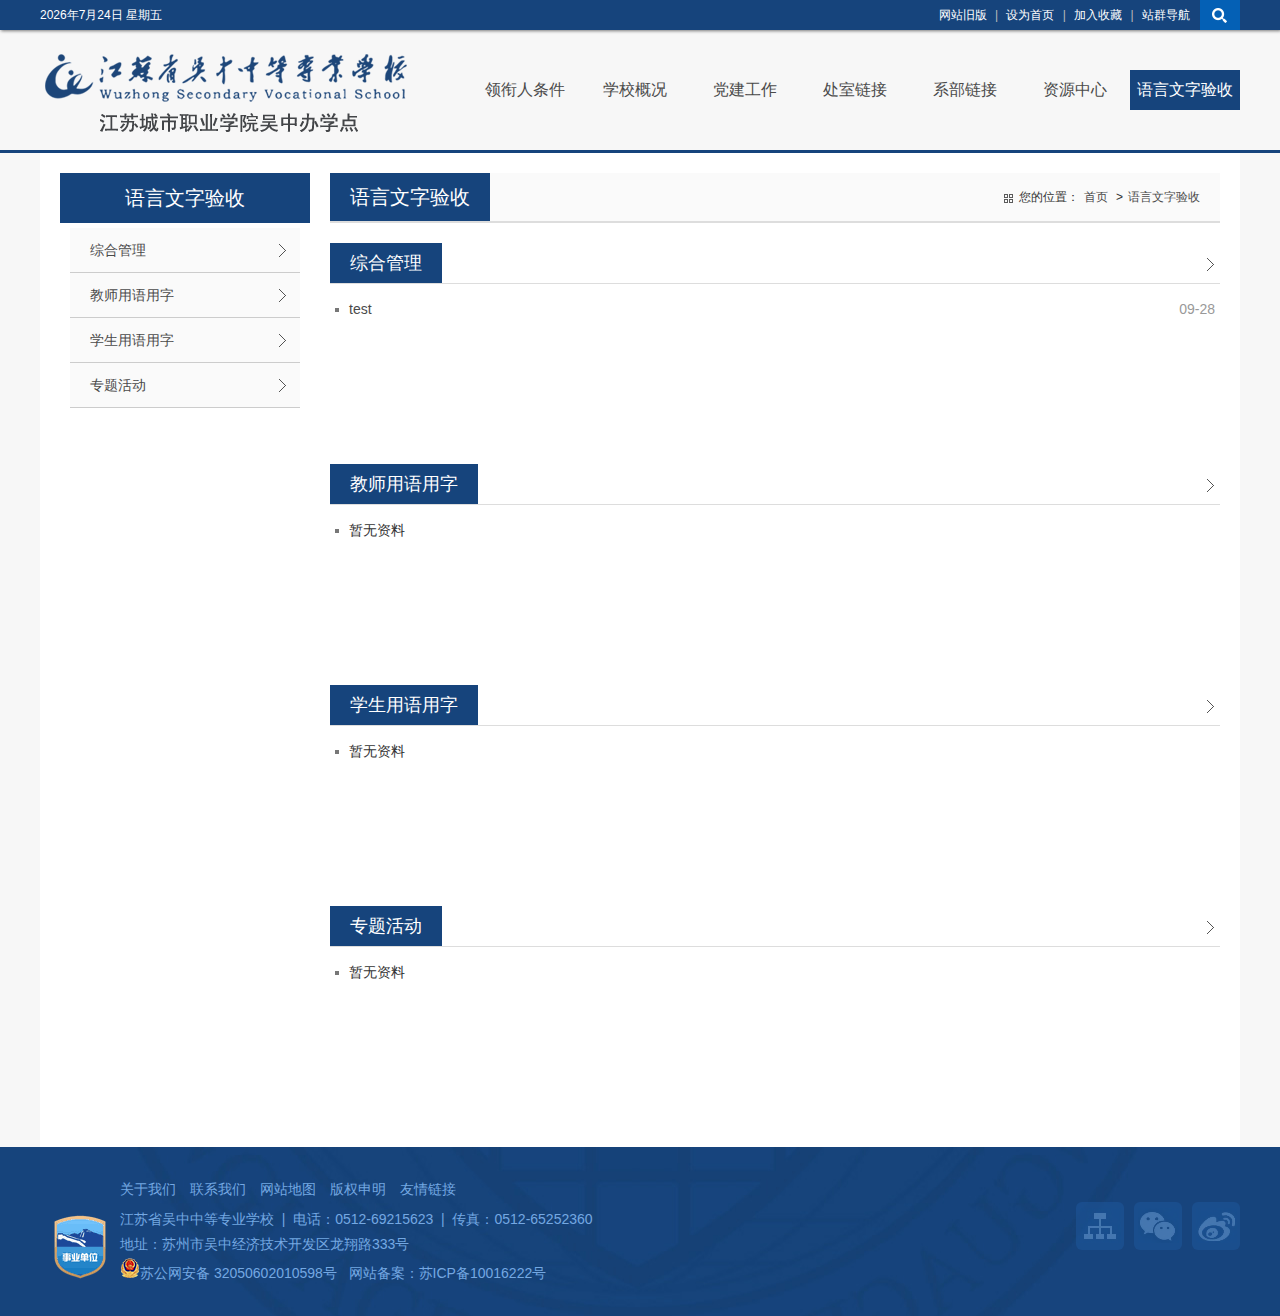
==== index.html @ 85583603 "init" ====
<!DOCTYPE html>
<html>
<head>
    <meta http-equiv="Content-Type" content="text/html; charset=utf-8" />
    <meta name="application-name" content="江苏省吴中中等专业学校" />
    <meta http-equiv="X-UA-Compatible" content="IE=edge" />
    <meta name="renderer" content="webkit" />
    <meta name="format-detection" content="telephone=no, email=no">
    <meta name="HandheldFriendly" content="true" />
    <meta name ="SiteName" content = "江苏省吴中中等专业学校" />
<meta name ="SiteDomains" content = "http://www.wzzjzxx.com" />
<meta name ="SiteIDCode" content = "" />
<meta name ="ColumnName" content = "语言文字验收" />
<meta name ="ColumnDescription" content = "" />
<meta name ="ColumnKeywords" content = "" />
<meta name ="ColumnType" content = "" />
<meta name ="keywords" content = "" />
<meta name ="description" content = "语言文字验收" />

      
    <title>语言文字验收_江苏省吴中中等专业学校</title>
    
    <link href="Content/main/Base/css/module.css?v=Bn0e4gD6ylX9yJ7b_E7naYj0SxVfN-u0Cs8W8mdYExU" rel="stylesheet" type="text/css" />
    <link href="Content/main/Base/css/default.css?v=JmnhWvz7yPw6eDG-vLBa9Zmz4E0SvSkW66RuP5uIRNo" rel="stylesheet" type="text/css" />
    
    <link href="Content/main/ContentManage/css/page.css?v=DU53d1W_bnE4NkYu7M8FtYJzH6guZ7XSv1WGA3pEiI4" rel="stylesheet" />


    <link href="Content/_Common/Base/css/power.css?v=jh9GN8yDcR2ZctU_i2ibjQt_d7QdoyDrxgQF4IkW8Cs" rel="stylesheet" />
    <link href="free_Web/free_Web.css?v=X1ENhrj820IV9f-NGtJh3vP1leM0uRRZhmxr3A0S-78" rel="stylesheet" />
    <script src="Content/_Common/Assets/Scripts/jquery.js?v=KWtgbNmKp3W3gPv79dNWw83dRdpUjELKJO5av4Cq3LY"></script>
    <script src="Content/_Common/Assets/Scripts/jquery.cookie.js?v=Hn2WhBK0Tt0Jxw79J8xEUygpggN6Cwgn1KUkIYEkfIw"></script>
    
    <script src="Content/_Common/Base/js/webCommon.js?v=4sUxqpgZt8iCkmHN6m6XKvT-2MSsdg_pQC_goiDwL6s"></script>
    <script src="Content/_Common/Base/js/layer/layer.js?v=8zF7E8cX1YwLnh8G8qeoliooTbEeII8h1VfU7ThkJrk"></script>
    <script src="Content/_Common/Base/js/jquery.SuperSlide.js?v=4QzTl4QGx6fpBcTG4y-MYbqUEmTtBvYbv790GKm280k"></script>
    <script src="Content/_Common/Assets/Scripts/qrcode.min.js?v=xUHvBjJ4hahBW8qN9gceFBibSFUzbe9PNttUvehITzY"></script>
    <script src="Content/_Common/Base/js/power.core.js?v=YbL7I12nojUif6y8DS4RdOi1zQc7c5x0UfIfb8CNiQ8"></script>
    <script src="Content/_Common/Base/js/power.security.csrf.js?v=Z2SXqpkmS6bmFnmklhPFbKg7GRK_sRqJ_cXprO_trYY"></script>


</head>
<body>
    
<div class="wrap">
    <input name="__RequestVerificationToken" type="hidden" value="MsgolPOSPt6d_irmGlouhmEebhQhqpN2v5gRk3mXUAu9uJgMgdeG0icnJk42ouPx_fgkW_BNuQq5kY5q8CxJof76t4jc6dlm4NzboWMpPTE1" />




<div class="topBar">
    <div class="siteWidth clearfix">
        


<div class="s-form">
    <div class="input-box">
        <input type="text" class="from-control" id="inputkeyword" placeholder="请输入关键词" spellcheck="false">
    </div>
    <div class="btn-box">
        <a class="searchBtn" href="javascript:gSearch()">搜索</a>
    </div>
</div>

<script>
    document.getElementById("inputkeyword").onkeydown = function (e) {
        e = e || window.event;
        if (e.keyCode == 13) {
            gSearch();
        }
    };

    function gSearch() {
        var keyword = document.getElementById('inputkeyword').value;
        if (keyword == '' || keyword == "请输入关键词") {
            alert("请输入关键词");
        } else {
            window.location = 'http://www.wzzjzxx.com/s?sid=1&wd=' +
                encodeURIComponent(keyword);
        }
    }
</script>
        <script>
            $(".s-form").hover(function(){$(this).animate({width: '200px'}, 200);},function(){$(this).animate({width: '40px'}, 200);});
        </script>
        <span class="links">
            <a class="setHome" href="http://www.wzzjzxx.com:8100">网站旧版</a> | <a class="setHome" onClick="SetHome(this,'http://www.wzzjzxx.com')">设为首页</a> | <a class="fav" href="javascript:AddFavorite('http://www.wzzjzxx.com','江苏省吴中中等专业学校')">加入收藏</a> |



<dl class="site" id="siteLast">
    <dt>站群导航</dt>
    <dd>
                <table class="up">
                    <tr>
                        <td class="tdlab">
                            <div>工作机构</div>
                        </td>
                        <td>
                            <ul>
                                    <li><a href="http://www.wzzjzxx.com">学校主站</a></li>
                                    <li><a href="http://www.wzzjzxx.com/wzkfdxa">吴中开放大学</a></li>
                                    <li><a href="http://www.wzzjzxx.com/xzcs">行政处室</a></li>
                                    <li><a href="http://www.wzzjzxx.com/xxxb">学校系部</a></li>
                                    <li><a href="http://www.wzzjzxx.com/jpkce">精品课程</a></li>
                                    <li><a href="http://www.wzzjzxx.com/msgzss">名师工作室</a></li>
                            </ul>
                        </td>
                    </tr>
                </table>
        <i></i>
    </dd>
</dl>
<script>hover($("#siteLast"),"on"); //显示站群导航 </script>

        </span>
        <script src="Content/_Common/Base/js/show_date.js?type=1"></script>
    </div>
</div>
<!-- header S -->
<header id="header">
    <div class="siteWidth">
        <h1 class="logo" title="江苏省吴中中等专业学校">
            <a href="http://www.wzzjzxx.com"><img src="upload/main/site/logo/image/95a154bc699a4fa7a11ac15166a5f236.png" /></a>
        </h1>
		<div class="sylogan">
              <ul style="position: relative; width: 300px; height: 37px;">
                <li class="li2" style="position: absolute; width: 300px; left: 0px; top: 0px; display: list-item;"></li>
                <li class="li1" style="position: absolute; width: 300px; left: 0px; top: 0px; display: none;"></li>
                <li class="li3" style="position: absolute; width: 300px; left: 0px; top: 0px; display: none;"></li>
              </ul>
            </div>
		 <script>$('.sylogan').slide({mainCell:'ul',effect:'fold',autoPlay:1,interTime:4000});</script>
        <div class="nav">
            


<ul id="mainNav" class="mainNav">
    <li class="li1 first1" id="li-home">
        <h3 class="h1">
                <a class="a1" href='index.html'>领衔人条件</a>
        </h3>
    </li>

        <li class="li1 hasUl1" id="li-xxgk">
            <h3 class="h1">
                <a class="a1" href="/xxgk">学校概况</a></h3>
              <ul class="ul1">
                    



    <li class="li2 first2">
        <h3 class="h2"><a class="a2" href="/xxgk/xxjj">学校简介</a></h3>
    </li>
    <li class="li2">
        <h3 class="h2"><a class="a2" href="/xxgk/xjld">校级领导</a></h3>
    </li>
    <li class="li2">
        <h3 class="h2"><a class="a2" href="/xxgk/jgsz">机构设置</a></h3>
    </li>
    <li class="li2">
        <h3 class="h2"><a class="a2" href="/xxgk/xshg">校史回顾</a></h3>
    </li>
    <li class="li2">
        <h3 class="h2"><a class="a2" href="/xxgk/xyfm">校园风貌</a></h3>
    </li>
    <li class="li2">
        <h3 class="h2"><a class="a2" href="/xxgk/yxsf" target="_blank">一训三风</a></h3>
    </li>
    <li class="li2 last2 hasUl2">
        <h3 class="h2"><a class="a2" href="/xxgk/mingsfc">名师风采</a></h3>
    </li>

                </ul>  
        </li>
        <li class="li1 hasUl1" id="li-djgz">
            <h3 class="h1">
                <a class="a1" href="/djgz" target="_blank">党建工作</a></h3>
              <ul class="ul1">
                    



    <li class="li2 first2">
        <h3 class="h2"><a class="a2" href="/djgz/gzzd" target="_blank">规章制度</a></h3>
    </li>
    <li class="li2">
        <h3 class="h2"><a class="a2" href="/djgz/zzjg" target="_blank">组织架构</a></h3>
    </li>
    <li class="li2">
        <h3 class="h2"><a class="a2" href="/djgz/xcxx" target="_blank">宣传学习</a></h3>
    </li>
    <li class="li2">
        <h3 class="h2"><a class="a2" href="/djgz/hdkz" target="_blank">活动开展</a></h3>
    </li>
    <li class="li2">
        <h3 class="h2"><a class="a2" href="/djgz/zbhd" target="_blank">支部活动</a></h3>
    </li>
    <li class="li2 last2">
        <h3 class="h2"><a class="a2" href="/djgz/zthd" target="_blank">专题活动</a></h3>
    </li>

                </ul>  
        </li>
        <li class="li1 hasUl1" id="li-cslj">
            <h3 class="h1">
                <a class="a1" href="/cslj">处室链接</a></h3>
              <ul class="ul1">
                    



    <li class="li2 first2">
        <h3 class="h2"><a class="a2" href="http://www.wzzjzxx.com/xzcs/xzbgs" target="_blank">校长办公室</a></h3>
    </li>
    <li class="li2">
        <h3 class="h2"><a class="a2" href="http://www.wzzjzxx.com/xzcs/gonghui" target="_blank">工会、妇联</a></h3>
    </li>
    <li class="li2">
        <h3 class="h2"><a class="a2" href="http://www.wzzjzxx.com/xzcs/xueshenggzc" target="_blank">学生工作处</a></h3>
    </li>
    <li class="li2">
        <h3 class="h2"><a class="a2" href="http://www.wzzjzxx.com/xzcs/jiaowuchu" target="_blank">教务处</a></h3>
    </li>
    <li class="li2">
        <h3 class="h2"><a class="a2" href="http://www.wzzjzxx.com/xzcs/kychu" target="_blank">科研处</a></h3>
    </li>
    <li class="li2">
        <h3 class="h2"><a class="a2" href="http://www.wzzjzxx.com/xzcs/fzchu" target="_blank">发展处</a></h3>
    </li>
    <li class="li2">
        <h3 class="h2"><a class="a2" href="http://www.wzzjzxx.com/xzcs/gqt" target="_blank">共青团</a></h3>
    </li>
    <li class="li2">
        <h3 class="h2"><a class="a2" href="http://www.wzzjzxx.com/xzcs/aqbwc" target="_blank">安全保卫处</a></h3>
    </li>
    <li class="li2">
        <h3 class="h2"><a class="a2" href="http://www.wzzjzxx.com/xzcs/cyjyzdbgs" target="_blank">创业就业指导办公室</a></h3>
    </li>
    <li class="li2">
        <h3 class="h2"><a class="a2" href="http://www.wzzjzxx.com/xzcs/xxglchu" target="_blank">信息管理处</a></h3>
    </li>
    <li class="li2">
        <h3 class="h2"><a class="a2" href="http://www.wzzjzxx.com/xzcs/sxzbchu" target="_blank">实训装备处</a></h3>
    </li>
    <li class="li2">
        <h3 class="h2"><a class="a2" href="http://www.wzzjzxx.com/xzcs/xcglbgs" target="_blank">西藏班管理办公室</a></h3>
    </li>
    <li class="li2">
        <h3 class="h2"><a class="a2" href="http://www.wzzjzxx.com/xzcs/jxjychu" target="_blank">继续教育处</a></h3>
    </li>
    <li class="li2">
        <h3 class="h2"><a class="a2" href="http://www.wzzjzxx.com/xzcs/cwchu" target="_blank">财务处</a></h3>
    </li>
    <li class="li2">
        <h3 class="h2"><a class="a2" href="http://www.wzzjzxx.com/xzcs/zsbgs" target="_blank">招生办公室</a></h3>
    </li>
    <li class="li2">
        <h3 class="h2"><a class="a2" href="http://www.wzzjzxx.com/xzcs/hqchu" target="_blank">后勤处</a></h3>
    </li>
    <li class="li2 last2">
        <h3 class="h2"><a class="a2" href="http://www.wzzjzxx.com/xzcs/ddchu" target="_blank">督导处</a></h3>
    </li>

                </ul>  
        </li>
        <li class="li1 hasUl1" id="li-xblj">
            <h3 class="h1">
                <a class="a1" href="/xblj">系部链接</a></h3>
              <ul class="ul1">
                    



    <li class="li2 first2">
        <h3 class="h2"><a class="a2" href="http://www.wzzjzxx.com/xxxb/dqgcxx" target="_blank">电气工程系</a></h3>
    </li>
    <li class="li2">
        <h3 class="h2"><a class="a2" href="http://www.wzzjzxx.com/xxxb/cjxi" target="_blank">财经系</a></h3>
    </li>
    <li class="li2">
        <h3 class="h2"><a class="a2" href="http://www.wzzjzxx.com/xxxb/jmzzxi" target="_blank">精密制造系</a></h3>
    </li>
    <li class="li2">
        <h3 class="h2"><a class="a2" href="http://www.wzzjzxx.com/xxxb/smxi" target="_blank">商贸系</a></h3>
    </li>
    <li class="li2">
        <h3 class="h2"><a class="a2" href="http://www.wzzjzxx.com/xxxb/xxcmxi" target="_blank">信息传媒系</a></h3>
    </li>
    <li class="li2 last2">
        <h3 class="h2"><a class="a2" href="http://www.wzzjzxx.com/xxxb/fdpybu" target="_blank">分段培养部</a></h3>
    </li>

                </ul>  
        </li>
        <li class="li1 hasUl1" id="li-zyzx">
            <h3 class="h1">
                <a class="a1" href="/zyzx">资源中心</a></h3>
              <ul class="ul1">
                    



    <li class="li2 first2">
        <h3 class="h2"><a class="a2" href="http://www.wzzjzxx.com:8081" target="_blank">教学资源</a></h3>
    </li>
    <li class="li2">
        <h3 class="h2"><a class="a2" href="http://172.16.102.70" target="_blank">课堂实录</a></h3>
    </li>
    <li class="li2">
        <h3 class="h2"><a class="a2" href="http://172.16.102.45/shijuan" target="_blank">试卷库</a></h3>
    </li>
    <li class="li2">
        <h3 class="h2"><a class="a2" href="http://172.16.102.30/ebook/first.asp" target="_blank">电子图书</a></h3>
    </li>
    <li class="li2">
        <h3 class="h2"><a class="a2" href="http://wanfangdata.com.cn/" target="_blank">万方数据</a></h3>
    </li>
    <li class="li2">
        <h3 class="h2"><a class="a2" href="http://www.rdfybk.com/" target="_blank">人大报刊</a></h3>
    </li>
    <li class="li2">
        <h3 class="h2"><a class="a2" href="http://exam.wzzjzxx.com:8081/" target="_blank">龙翔慕课</a></h3>
    </li>
    <li class="li2">
        <h3 class="h2"><a class="a2" href="http://www.100vr.com/" target="_blank">虚拟仿真</a></h3>
    </li>
    <li class="li2">
        <h3 class="h2"><a class="a2" href="http://exam.wzzjzxx.com:8080/n6" target="_blank">考试题库</a></h3>
    </li>
    <li class="li2">
        <h3 class="h2"><a class="a2" href="http://teach.wzzjzxx.com:8100/" target="_blank">互动教学</a></h3>
    </li>
    <li class="li2">
        <h3 class="h2"><a class="a2" href="/#" target="_blank">专业实训</a></h3>
    </li>
    <li class="li2 hasUl2">
        <h3 class="h2"><a class="a2" href="/zyzx/jpkce" target="_blank">精品课程</a></h3>
    </li>
    <li class="li2 hasUl2">
        <h3 class="h2"><a class="a2" href="/zyzx/msgzse" target="_blank">名师工作室</a></h3>
    </li>
    <li class="li2 last2">
        <h3 class="h2"><a class="a2" href="http://58.211.186.219/user/login" target="_blank">龙翔云网盘</a></h3>
    </li>

                </ul>  
        </li>
        <li class="li1 last1 hasUl1 on1" id="li-yywzys2">
            <h3 class="h1">
                <a class="a1" href="/yywzys2">语言文字验收</a></h3>
              <ul class="ul1">
                    



    <li class="li2 first2 hasUl2">
        <h3 class="h2"><a class="a2" href="/yywzys2/zhongheguanli" target="_blank">综合管理</a></h3>
    </li>
    <li class="li2 hasUl2">
        <h3 class="h2"><a class="a2" href="/yywzys2/jiaoshiyongyu" target="_blank">教师用语用字</a></h3>
    </li>
    <li class="li2 hasUl2">
        <h3 class="h2"><a class="a2" href="/yywzys2/xsyyyz" target="_blank">学生用语用字</a></h3>
    </li>
    <li class="li2 last2 hasUl2">
        <h3 class="h2"><a class="a2" href="/yywzys2/pthzthd" target="_blank">专题活动</a></h3>
    </li>

                </ul>  
        </li>
</ul>

    <script type="text/javascript">
        (function () {
            var navST;
            var navST1;
            var name = 'mainNav';
            var t = 200;
            var type = 2;
            var removeOn = 'False';
            var effect = 'slideDown';
            var appendItem = '#';
            var li = "#" + name + " li";
            var index = 0;

            if (!$("#" + name + " .li1").hasClass("on1")) {
                $("#" + name + " .li1").first().addClass("on1");
            } //默认第一个加.on1类
            index = $("#" + name + " .li1").index($("#" + name + " .on1"));

            //鼠标离开导航后，回复默认.on1类位置
            $("#" + name)
                .hover(
                    function () {
                        if (navST1 != null) {
                            clearTimeout(navST1);
                        }
                    },
                    function () {
                        navST1 = setTimeout(function () {
                                $("#" + name + " .li1").removeClass("on1").eq(index).addClass("on1");
                            },
                            500);
                    }
                );

            if (type == '1') {
                li = "#" + name + " .li1";
            }
            if (appendItem != '#') { //插入内容
                var appendHtml = $(appendItem).html();
                $(li).first().append(appendHtml);
                $(appendItem).remove();
            }

            if (type == '3') {
                $("#" + name + " .on1").find("ul").first().show();
            }

            $(li)
                .hover(function () {
                        var curItem = $(this);
                        var onNum = (curItem.attr("class").split(" "))[0].replace("li", "");
                        $(li).removeClass("on" + onNum);
                        curItem.addClass("on" + onNum);
                        navST = setTimeout(function () { //延时触发

                                if ($("ul:first", curItem).css("display") != "block") {
                                    $(li + " .ul" + onNum).hide();
                                    if (effect == 'fade') {
                                        $("ul:first", curItem).fadeIn(t);
                                    } else {
                                        $("ul:first", curItem).slideDown(t);
                                    }
                                };
                                navST = null;
                            },
                            t);
                    },
                    function () {
                        if (navST != null) {
                            clearTimeout(navST);
                        }
                        if (type == '1' || type == '2') {
                            if (effect == 'fade') {
                                $(this).find("ul").first().fadeOut(t);
                            } else {
                                $(this).find("ul").first().slideUp(t);
                            }
                        }
                        if (removeOn == 'True') {
                            $(this).removeClass("on1");
                        }
                    },
                    t); //end hover
        })()
    </script>

        </div>
    </div>
</header>



<!-- content S -->
<div id="content">
    <div class="siteWidth">
    <!-- side S -->
    <aside class="side">
        




<div id="sideMenu" class="sideBox">
    <div class="hd">
        <h3>语言文字验收</h3>
    </div>
    <div class="bd">
        <ul class="menuList">
                <li><a href="/yywzys2/zhongheguanli" target="_blank">综合管理</a></li>
                <li><a href="/yywzys2/jiaoshiyongyu" target="_blank">教师用语用字</a></li>
                <li><a href="/yywzys2/xsyyyz" target="_blank">学生用语用字</a></li>
                <li><a href="/yywzys2/pthzthd" target="_blank">专题活动</a></li>
        </ul>
    </div>
</div>
<script>
    if (jQuery("#sideMenu .bd li").size() === 0) {
        jQuery("#sideMenu").hide();
    }
</script>
    <div id="datalist"></div>
<input data-ajax="true" data-ajax-cacheMinutes="60" data-ajax-method="Post" data-ajax-mode="after" data-ajax-parameter="{&quot;node&quot;:{&quot;NodeId&quot;:2024,&quot;Mold&quot;:{&quot;MoldId&quot;:1,&quot;MoldName&quot;:&quot;文章&quot;},&quot;NodeName&quot;:&quot;语言文字验收&quot;,&quot;Identifier&quot;:&quot;yywzys2&quot;,&quot;NodeType&quot;:0,&quot;Archived&quot;:false,&quot;EnabledComment&quot;:false,&quot;ContentChangeless&quot;:false,&quot;ShowOnMenu&quot;:true,&quot;Left&quot;:847,&quot;Right&quot;:884,&quot;Depth&quot;:0,&quot;IsLeaf&quot;:false,&quot;Expanded&quot;:false}}" data-ajax-partial-view-name="侧栏-热点资讯" data-ajax-update="#datalist" data-ajax-url="/Ajax/AjaxPartial" data-ui-type="ajaxpartial" type="hidden"></input>
    </aside>
    <!-- side E -->
    <!-- mainContent S -->
    <div class="mainContent">
        <div class="mainBox">
            <div class="mHd">
                <div class="path">

<em>您的位置：</em><a href="/">首页</a>
&gt;<a href="/yywzys2">语言文字验收</a></div>
                <h3>语言文字验收</h3>
            </div>
            <div class="mBd">

                <!-- 正文内容 S -->
                <!-- 栏目循环 S -->
                <div class="pageBoxLoop pageBoxLoop1">
                        <div class="box">
                            <div class="hd ">
                                <a class="more" href="/yywzys2/zhongheguanli" target="_blank">更多&gt;&gt;</a>
                                <h3><a href="/yywzys2/zhongheguanli" target="_blank">综合管理</a></h3>
                            </div>
                            <div class="bd">
                                    <ul class="infoList">
                                        




<li class="first last">
                <span class="date">09-28</span>
        <a href="/yywzys2/zhongheguanli/a3jgjqcsdw/content_21824" target="_blank" title="标题：test
点击数：2
发表时间：2020-09-28">
        test
    </a>
</li>


                                    </ul>
                            </div>
                        </div>
                        <div class="box">
                            <div class="hd ">
                                <a class="more" href="/yywzys2/jiaoshiyongyu" target="_blank">更多&gt;&gt;</a>
                                <h3><a href="/yywzys2/jiaoshiyongyu" target="_blank">教师用语用字</a></h3>
                            </div>
                            <div class="bd">
                                    <ul class="infoList">
                                        



    <li class="noData">暂无资料</li>

                                    </ul>
                            </div>
                        </div>
                        <div class="box">
                            <div class="hd ">
                                <a class="more" href="/yywzys2/xsyyyz" target="_blank">更多&gt;&gt;</a>
                                <h3><a href="/yywzys2/xsyyyz" target="_blank">学生用语用字</a></h3>
                            </div>
                            <div class="bd">
                                    <ul class="infoList">
                                        



    <li class="noData">暂无资料</li>

                                    </ul>
                            </div>
                        </div>
                        <div class="box">
                            <div class="hd ">
                                <a class="more" href="/yywzys2/pthzthd" target="_blank">更多&gt;&gt;</a>
                                <h3><a href="/yywzys2/pthzthd" target="_blank">专题活动</a></h3>
                            </div>
                            <div class="bd">
                                    <ul class="infoList">
                                        



    <li class="noData">暂无资料</li>

                                    </ul>
                            </div>
                        </div>

                </div>
                <!-- 栏目循环 E -->
                <!-- 正文内容 E -->

            </div>
        </div>
    </div>
    <!-- mainContent E -->
    </div>
</div>
<!-- content E -->


<!-- footer S -->
<footer id="footer">
    <div class="siteWidth">
        <ul class="footerIcon">
            <li class="li1"><i></i><a href="http://weibo.com/powereasy" target="_blank">微博</a></li>
            
            <li class="li2"><i></i><a>微信</a></li><span class="wxqr"><img src="/Content/main/Base/img/weixin.jpg" title="" alt="" /></span>
            <li class="li3"><i></i><a href="/wzxg/wzdt">网站地图</a></li>
            
            <script type="text/javascript">
                $(".footerIcon li").hover(function(){$(this).addClass("on").find("i").animate({marginTop: '-48px'}, 200);},function(){$(this).removeClass("on").find("i").animate({marginTop: '0'}, 200);});
                $(".wxqr").css({opacity:0});
                $(".footerIcon .li2").hover(function(){$(".wxqr").animate({marginTop: '-15px',opacity:1}, 200);},function(){$(".wxqr").animate({marginTop: '0',opacity:0}, 200);});
            </script>
        </ul>
       
        <ul class="links">



            <li class="li1 first ">
                                <a class="tit" href="/wzxg/gywm" title="关于我们">关于我们</a>
            </li>
            <li class="li2 ">
                                <a class="tit" href="/wzxg/lxwm" title="联系我们">联系我们</a>
            </li>
            <li class="li3 ">
                                <a class="tit" href="/wzxg/wzdt" title="网站地图">网站地图</a>
            </li>
            <li class="li4 ">
                                <a class="tit" href="/wzxg/bqsm" title="版权申明">版权申明</a>
            </li>
            <li class="li5 last ">
                                <a class="tit" href="/wzxg/yqlj" title="友情链接">友情链接</a>
            </li>
 </ul>
		<div class="webs">
        <span id="_ideConac"><a href="http://bszs.conac.cn/sitename?method=show&id=2336F0595A51535BE053012819AC30C7" target="_blank"><img id="imgConac" vspace="0" hspace="0" border="0" src="Content/main/Base/img/blue.png" data-bd-imgshare-binded="1"></a></span>
		<script type="text/javascript">document.write(unescape("%3Cspan id=′_ideConac′ %3E%3C/span%3E%3Cscript src=′http://dcs.conac.cn/js/11/181/1320/60397057/CA111811320603970570001.js′ type=′text/javascript′%3E%3C/script%3E"));</script>
			</div>
		<div class="copyRight"><p>江苏省吴中中等专业学校&nbsp; |&nbsp; 电话：0512-69215623&nbsp; |&nbsp; 传真：0512-65252360</p><p>地址：苏州市吴中经济技术开发区龙翔路333号</p>
        <p><a target="_blank" href="http://www.beian.gov.cn/portal/registerSystemInfo?recordcode=32050602010598" style="display:inline-block;text-decoration:none;height:20px;line-height:20px;"><img src="Content/main/Base/img/beian.png" style="float:left;"/></a><a target="_blank" href="http://www.beian.gov.cn/portal/registerSystemInfo?recordcode=32050602010598" style="display:inline-block;text-decoration:none;height:20px;line-height:20px;">苏公网安备 32050602010598号</a>&nbsp; &nbsp;网站备案：苏ICP备10016222号</p>
        </div>
    </div>
</footer>
<!-- footer E -->
</div>

    <script src="content/_Common/Base/js/power.js?v=7_V1siA5mnO5-wBNs5INffMkfuxmkOfGdIqxI01SBTs"></script>
    <script src="Content/_Common/Assets/Scripts/jweixin.min.js?v=lay8pJtl0qkpsWuFazrOH88No027gScjRMDpA4tuwt4"></script>
    <script src="Content/_Common/Base/js/power-weixinshare.js?v=RsVT68MTgW02tCUhQxBoUuomZpPgciU920PfpuCeW6I"></script>
    <script src="Content/_Common/Assets/Scripts/pdf.js?v=isL9_SdrIdnFV2w-DRt-f_UXGs9NQfIH9IisgYYe4wY"></script>
    <script src="Content/_Common/Base/js/jquery.GBK.js?v=KiyAnRpGAkYdg2z0bV2zj4GP67naNNSn_byj8pEjJBU"></script>
    <script src="free_Web/free_Web_load.js?v=X-4NnHF7XFRSHPacpzKdP56kPBtDYb3U9Fk8CdACkKI"></script>
    <script src="free_Web/soundmanager2.js?v=iym7DRhdLtll4OhDkCZSu9_q8aoL3LNkxhZvnIdLsIM"></script>

    
    

</body>
</html>
---- Content/main/Base/css/module.css ----
@charset "utf-8";
/*
    Css for PEL,    ver 1.0
    CopyRight By Dongyi Network Technology CO.,Ltd Design Center

    所有网站通用模块，可根据自身网站修改
*/

/* 通用信息列表DOT */
.infoList{ text-align: left;}
.infoList li{height: 30px;line-height: 30px;overflow: hidden;padding-left: 14px;background: url(../img/icon.png) no-repeat 0 -177px;}
.infoList li a{overflow: hidden;}
.infoList li .date{float: right;color: #999;}

/* infoListA */
.infoListA li{line-height: 23px;padding: 8px 0 8px 10px;border-bottom: 1px dotted #ccc;overflow: hidden;background: url(../img/icon.png) 0 -173px no-repeat;}
.infoListA .last{border-bottom: 0}
.infoListA .date{color: #999; float: right; margin-left: 5px; font-size: 12px;}

/* 通用带图片的信息列表_普通式 */
.picList{margin: 0 -10px;}
.picList li{float: left;width: 24.99%;margin-bottom: 20px;}
.picList li .pic{margin: 0 10px;background-color: #fff;}
.picList li .title{margin: 0 10px;}
.picList li .pic img{width: 100%;height: auto;}
.picList li .pic a:hover img{filter: alpha(opacity=80);opacity: .8;}
.picList li .title{padding-top: 5px;height: 40px;line-height: 20px;text-align: center;overflow: hidden;}
.picList li.noData{ margin-left:10px;}

/* 通用带图片的信息列表_普通式 - 横排浮动 */
.picListFl{ overflow: hidden; zoom: 1;}
.picListFl li{width: 200px;margin: 11px;text-align: center;float: left;_display: inline;}
.picListFl li .pic img{width: 100%;height: 150px;}
.picListFl li .pic a:hover img{ border-color: #f60;}
.picListFl li .title{ padding-top: 5px; line-height: 22px; height: 44px;}

/* 内容带图片的信息列表_普通式 - 左图片右文字 */
.txtPicList li{ overflow: hidden; border-bottom: 1px dotted #ddd; padding-bottom: 10px; margin-bottom: 10px;}
.txtPicList li .pic{ width: 96px; float: left;}
.txtPicList li .pic img{ width: 90px; height: 90px; padding: 2px; border: 1px solid #ddd; background: #fff;}
.txtPicList li .pic a:hover img{ border-color: #aaa;}
.txtPicList li .con{ width: 230px; float: left; padding-left: 8px;}
.txtPicList li .title{ height: 28px; line-height: 28px; font-size: 14px; color: #c00; font-weight: bold;}
.txtPicList li .title a{ color: #c00;}
.txtPicList li .intro{ color: #666; line-height: 20px;}
.txtPicList li .intro .more{ color: #c00; font-size: 12px;}

/* 内容带图片的信息列表_普通式 - 上图片下文字 */
.txtPicListB li{width: 250px; padding: 0 19px; float: left;}
.txtPicListB li .pic {}

.txtPicListB li .pic img{width: 250px;height: 180px;}
.txtPicListB li .title{ height: 32px; line-height: 32px; padding-top: 4px; white-space: nowrap; text-overflow: ellipsis; overflow: hidden; text-align: left;}
.txtPicListB li .title span{padding-right: 20px;}
.txtPicListB li .title a{font-size: 14px;color: #046abb;}
.txtPicListB li .intro{ color: #666;}
.txtPicListB li .intro .more{ color: #f60;}

/* 头条图文信息列表_普通式 */
.topicList li{ height: 24px; line-height: 24px; overflow: hidden;}
.topicList li.noData{padding-left: 12px;background: url(../img/icon.png) no-repeat 0px -177px;}
.topicList li .date{ float: right; color: #999;}
.topicList .t{overflow: hidden;height: auto;margin-bottom: 7px;border-bottom: 1px dotted #ccc;padding-bottom: 10px;}
.topicList .t .pic{float: left; margin-right: 10px;}
.topicList .t .title{text-align: left;overflow: hidden;height: 24px;line-height: 24px;}
.topicList .t .tit{font-size: 16px;}
.topicList .t .intro{color: #999;text-align: left;font-size: 12px;line-height: 24px;overflow: hidden;padding-top: 8px;text-indent: 2em;}
.topicList .t .intro .more{float: none; height: 20px; line-height: 20px; padding: 0 4px; color: #cf1b0c; text-indent: 0;}
.topicList li.n{height: 30px;line-height: 30px;overflow: hidden;background: url(../img/icon.png) no-repeat 0px -177px;padding: 0 5px 0 13px;white-space: nowrap;text-overflow: ellipsis;}
.topicList li.n .date{float: right;color: #bcbcbc;}

/* 有图片时追加的类 class="topicList topicHasPic"  */
.topicHasPic .t{overflow: hidden; zoom: 1;}
.topicHasPic .pic{ float: left; margin-right: 20px;}
.topicHasPic .pic img{width: 160px;height: 120px;}
.topicHasPic .con{overflow: hidden;zoom: 1;border-bottom: 1px dotted #ccc;height: 119px;}

/* 焦点图切换-广告 */
.slideBox{ height: 100px; overflow: hidden; position: relative;}
.slideBox .hd{ position: absolute; z-index: 1; right: 5px; bottom: 5px;}
.slideBox .hd ul{ overflow: hidden; zoom: 1; float: left;}
.slideBox .hd ul li{ float: left; margin-right: 2px; width: 16px; height: 16px; line-height: 16px; text-align: center; background: #000; cursor: pointer; color: #fff; filter: alpha(opacity=60);opacity: 0.6;}
.slideBox .hd ul li.on{ background: #f00; font-weight: bold; filter: alpha(opacity=100);opacity: 1;}
.slideBox .bd{ position: relative; z-index: 0;}
.slideBox .bd .pic{ height: 100px;}
.slideBox .bd .con{ display: none;}

/* 焦点图切换- 数字 */
.focusBox{width: 350px; overflow: hidden; position: relative;}
.focusBox .hd{position: absolute;z-index: 1;right: 0px;bottom: 55px;}
.focusBox .hd ul{ overflow: hidden; zoom: 1; float: left;}
.focusBox .hd ul li{float: left;margin-right: 6px;width: 12px;height: 12px;text-align: center;background: #fff;cursor: pointer;-webkit-border-radius: 12px;-moz-border-radius: 12px;border-radius: 12px;}
.focusBox .hd ul li span{display: none}
.focusBox .hd ul li.on{ background: #F9AF2F; color: #fff;}
.focusBox .bd{ position: relative; height: 320px; overflow: hidden;}
.focusBox .bd li{position: relative}
.focusBox .bd .pic{ position: relative; z-index: 0; line-height: 0;}
.focusBox .bd .pic img{ width: 100%; height: 320px; border: 0;}
.focusBox .bd .con{ position: absolute; width: 100%; z-index: 1; bottom: 0; height: 48px; line-height: 48px; text-align: left;}
.focusBox .bd .con .title{text-align: left;position: absolute;width: 100%;bottom: 0;left: 0;z-index: 1;}
.focusBox .bd .con .title a{ color: #fff; padding-left: 10px; text-decoration: none;}
.focusBox .bd .con .titleBg{ position: absolute; width: 100%; z-index: 0; bottom: 0; left: 0; background: #000; filter: alpha(opacity=60);opacity: 0.6; height: 48px;}

/*-- 网站地图 --*/
.siteMap{ padding: 0 10px; overflow: hidden; zoom: 1;}
.siteMap .li1{margin-bottom: 20px;}
.siteMap .h1{height: 40px;line-height: 40px;border-bottom: 1px dotted #ccc;background: #fff;}
.siteMap .h1 .a1{font: normal 16px/40px "Microsoft YaHei";_font-weight: bold;color: #16447c;padding-left: 10px;}
.siteMap .ul1{ padding: 10px 20px; zoom: 1; display: block !important;}
.siteMap .li2{ display: inline-block; *display: inline; zoom: 1; padding-right: 10px; vertical-align: top;}
.siteMap .a2{ color: #666;}
.siteMap .ul2{ padding: 0 0 20px 0;}
.siteMap .li3{ line-height: 18px; display: inline-block; *display: inline; zoom: 1;}
.siteMap .a3{ color: #999; padding-right: 10px; margin-right: 10px; border-right: 1px solid #ddd;}
.siteMap .last3 .a3{ border-right: 0;}

/* url_方块样式分页 */
.page{font-size: 0;text-align: center;padding: 25px 0;clear: both; line-height: 26px;}
.page a,.page span{vertical-align: top;font-size: 14px;display: inline-block; *display: inline;zoom: 1;border: 1px solid #d4d4d4;padding: 4px 15px;margin-right: 5px;}
.page a:hover{border: 1px solid #d00; text-decoration: none; color: #d00;}
.page .current{ background: #d00; border: 1px solid #d00; color: #fff !important;}
.page select{height: 18px;line-height: 18px;padding: 0 8px;background: #fff;border: 0;border: none;vertical-align: middle;}

/*--
颜色代码
#1E72B4 深蓝色标题
#C4DEF8 淡蓝色边框
--*
---- Content/main/Base/css/default.css ----
@charset "UTF-8";
/*
    Css for PEL,    ver 1.0
    CopyRight By Dongyi Network Technology CO.,Ltd Design Center

    本网站通用布局
*/

/* Css Reset */
body, div, dl, dt, dd, ul, ol, li, h1, h2, h3, h4, h5, h6, pre, form, fieldset, input, textarea, p, blockquote, th, td, img{padding: 0;margin: 0;}
table{ border-collapse: collapse; border-spacing: 0;}
fieldset, img{ vertical-align: top; border: 0;}
address, caption, cite, code, dfn, em, th, var, i{ font-weight: normal; font-style: normal;}
ol, ul, li{ list-style: none;}
div, dl, dt, dd, ol, ul, li{zoom: 1;}
caption, th{ text-align: left;}
h1, h2, h3, h4, h5, h6{ font-weight: normal;font-size: 100%;}
q:before, q:after{ content: '';}
abbr, acronym{ border: 0;}
article,aside,dialog,footer,header,section,footer,nav,figure,menu,time{margin: 0;padding: 0;display: block;zoom: 1;}

/* Public */
body{min-width: 1200px;color: #333;font-size: 14px;line-height: 1.8;font-family: "Microsoft YaHei", SimSun, Arial, Helvetica, Tahoma, sans-serif;text-align: center;-webkit-text-size-adjust: none;background: #f7f7f7;}
a{ color: #333; text-decoration: none; outline: none;}
a:hover{color: #c00;text-decoration: underline;}
.clearbox{ border: none; border-top: 1px solid transparent !important; clear: both; font-size: 0; height: 0; line-height: 0; margin-top: -1px !important; visibility: hidden;}
.blank{ display: block; height: 10px; font-size: 0px; line-height: 0; overflow: hidden; clear: both;}
.clearfix:after{ content: "."; display: block; height: 0; clear: both; visibility: hidden;}
* html .clearfix{ height: 1%;}
*+html .clearfix{ min-height: 1%;}
.fl{ float: left;}
.fr{ float: right;}
.hide{ display: none;}
input[type=button], input[type=submit], input[type=file], button{ cursor: pointer; -webkit-appearance: none; -webkit-border-radius: 0; -moz-border-radius: 0; border-radius: 0;}
.wrap{margin: 0 auto;}
.oh{overflow: hidden;}
.siteWidth{width: 1200px; margin: 0 auto; overflow: hidden;position: relative;}

/*顶部 S*/
#header{position: relative;z-index: 3; border-bottom:3px solid #16447c;}
#header .siteWidth{overflow: visible;height: 120px;position: relative;z-index: 3;}
#header .logo{ position: relative;z-index: 3; float: left; margin:20px 50px 0 0;}
#header .logo img{max-width:370px; max-height:60px}
.topBar{position: relative;z-index: 5;height: 30px;line-height: 30px;background: #16447c;color: #fff;text-align: left;font-size: 12px; box-shadow: 1px 1px 3px rgba(0, 0, 0, .5);}
.topBar .siteWidth{overflow: visible;}
.topBar .links{float: right;color: #bbb;z-index: 3;}
.topBar .links .setHome,.topBar .links .fav{margin: 0 5px;color: #fff;cursor: pointer;}
/*
.topBar .site{display: inline-block; *display: inline;zoom: 1;position: relative;}
.topBar .site dt{padding: 0 5px;display: inline-block; *display: inline;zoom: 1;color: #fff;}
.topBar .site dd{line-height: 24px;z-index: 0;background: #fff;display: none;position: absolute;padding: 10px;width: 720px;top: 30px;margin-right: 0;right: 0;-webkit-box-shadow: 2px 2px 5px rgba(0, 0, 0, .15);-moz-box-shadow: 2px 2px 5px rgba(0, 0, 0, .15);box-shadow: 2x 2px 5px rgba(0, 0, 0, .15); border:1px solid #16447c; border-top:none;}
.topBar .site dd i{ display: none}
.topBar .site ul{overflow: hidden}
.topBar .site li{text-align: left;float: left;min-width: 100px;padding: 4px 4px 4px 15px;color: #16447c;background: url(../img/icon.png) 0 13px no-repeat;}
.topBar .site.on dd{ display: block}
.topBar .site.on dt{background-color: #16447c;color: #fff;}
*/
.s-form{ float:right;*display:inline; zoom:1; margin-left:5px; background-color:#0460b5; position: relative;width:40px;height: 30px; overflow:hidden;}
.s-form .select-box{ display: none}
.s-form .input-box{float: left;}
.s-form .input-box input{display: block; width: 140px;height: 20px;line-height: 20px;border: 0;font-size: 12px;outline: none;padding: 5px 50px 5px 10px;background: none;color: #fff;}
.s-form .btn-box{ position: absolute;right: 0;top: 0;}
.s-form .btn-box .searchBtn{display: block;width: 40px;height: 30px; text-indent: -999px; text-align: center;outline: none;border: 0;color: #fff; overflow:hidden; background:#0460b5 url(../img/icon.png) no-repeat center -138px; }
/*顶部 E*/
.banner{ width: 100%; text-align: center;}
#content .siteWidth{width: 1160px;padding: 20px; background-color:#fff; text-align:left;}
#content:after{ content: "."; display: block; height: 0; clear: both; visibility: hidden;}
.pageBanner{ height: 250px; background:#d3d2d8 url(../img/pageBanner.jpg) center 0 no-repeat; position: relative; z-index: 0;}

.sylogan {width: 300px;height: 37px; font-size: 18px; color: #222; position: absolute;text-align: center; float:left; margin: 75px 0px 0px 60px; }
.sylogan li {height: 37px;background-repeat: no-repeat;background-position: 50%;text-indent: -9999px;}
.sylogan .li1 { background-image: url(../img/logan1.png); }
.sylogan .li2 { background-image: url(../img/logan2.png); }
.sylogan .li3 { background-image: url(../img/logan3.png); }


/* 站群导航-公共 */
#siteLast{position: relative;}
#siteLast dt {cursor: pointer;}
#siteLast dd{display:none; width:900px; position:absolute;  background:#fff; text-align:left; color:#333; max-height:500px; overflow:auto; padding:10px}
#siteLast dd table{border-collapse: collapse;border-spacing: 0; font-size:12px; width:100%}
#siteLast dd table td{padding-top:10px; padding-bottom:10px; overflow:hidden}
#siteLast dd table .tdlab{width:90px; text-align:right; padding-right:20px; vertical-align:middle; line-height:26px; font-weight:bold; }
#siteLast dd ul{overflow:hidden; margin-right:-2%}
#siteLast dd ul li{width:18%; margin-right:2%; float:left; height:26px; line-height:26px; overflow:hidden}
#siteLast dd ul li a{color:#333}
#siteLast dd ul li a:hover{color:#c00;}
#siteLast dd table.up{background:#f7f7f7}
#siteLast.on dd{display:block;}

/* 站群导航-个性 */
#siteLast{display: inline-block; *display: inline;zoom: 1;}
#siteLast dt{padding: 0 5px;display: inline-block; *display: inline;zoom: 1;color: #fff;}
#siteLast a{ padding:0; margin:0;}
#siteLast dd{ font-size:12px;right:0;top: 30px;width: 810px;border:2px solid #ff8a00;-webkit-box-shadow:0px 4px 8px rgba(0, 0, 0, .3);-moz-box-shadow:0px 4px 8px rgba(0, 0, 0, .3);box-shadow:0px 4px 8px rgba(0, 0, 0, .3);}
#siteLast li a{ cursor:pointer;}
#siteLast.on dt{ background-color:#ff8a00; color:#fff;}

/*导航 */
.nav{ float:right; padding-top:40px; height: 40px;line-height: 40px;position: relative;z-index: 2;}
.mainNav a:hover{text-decoration: none}
.mainNav{font-size: 16px;position: relative;zoom: 1;}
.mainNav:after{content: ".";display: block;height: 0;clear: both;visibility: hidden;}
.mainNav .li1{text-align: center; float: left;width: 110px; position: relative;}
.mainNav .a1{display: block;zoom: 1;}
.mainNav .a1:hover{ text-decoration: none;}
.mainNav .on1 .a1{background:#16447c;color: #fff;}
.mainNav .ul1{overflow: hidden;line-height: 28px;position: absolute;left: 0;top: 40px;width: 100%;display: none;background: #16447c;}
.mainNav .li2{ vertical-align: top;}
.mainNav .a2{font-size: 14px;display: block;line-height: 20px;padding: 10px 0px;color: #fff;}
.mainNav .a2:hover{background: #225797;text-decoration: none;}

/*侧栏 */
.side{width: 250px; margin-right:20px; float: left;}
.mainContent{overflow: hidden;}

/*底部 */
#footer{clear: both;padding: 30px 0;background: #16447c url(../img/footerBg.jpg) no-repeat center 0;color: #74a8e2;}
#footer a{color: #74a8e2}
#footer .siteWidth{ position: relative; overflow: visible; text-align: left;}
#footer .links{padding: 0 0 5px 80px;}
#footer .links li{ display: inline-block; *display: inline; zoom: 1; margin-right: 10px;}
#footer .webs{float:left;}
#footer .copyRight{ padding-left: 0px;}
#footer .footerIcon{position: absolute;right: 0px;top: 25px;width: 232px;}
#footer .footerIcon li{float: right;width: 48px;height: 48px; margin-left:10px; overflow:hidden; border-radius:6px;}
#footer .footerIcon li i{ filter:alpha(opacity=50);opacity:0.5;}
#footer .footerIcon li i,
#footer .footerIcon li a{ display: block; width: 48px;height: 48px; line-height:200px;background: url(../img/footerIcon.png) no-repeat; overflow: hidden; cursor:pointer;}
#footer .footerIcon li.li2 i,
#footer .footerIcon li.li2 a{ background-position:-58px 0;}
#footer .footerIcon li.li3 i,
#footer .footerIcon li.li3 a{ background-position:-116px 0;}
#footer .footerIcon li.li4 i,
#footer .footerIcon li.li4 a{ background-position:-174px 0;}
#footer .footerIcon .wxqr{position: absolute;top: -100px;left: 40px; width:100px; height:100px }
#footer .footerIcon .wxqr img{width:100px; height:auto}

#footer  .yqlj{width: 220px;height: 30px;line-height: 30px;position: absolute;right: 0px;top: 48px;}

/* goTop */
#goTop{position: fixed; display: none; _display: none !important; width: 50px;height: 50px;bottom: 60px;right: 5px;z-index: 99;cursor: pointer;margin: 5px;width: 40px;height: 40px;border-radius: 2px;-webkit-box-shadow: 0 0 5px #9c9c9c;opacity: .9;background: rgba(0, 0, 0, .5);}
#goTop::after{ display: block; position: absolute; left: 50%; top: 50%; margin-left: -10px; margin-top: -15px; content: ""; border-width: 10px; border-color: transparent; border-bottom-color: #fff; border-bottom-style: solid; border-style: dashed; display: block; font-size: 0; line-height: 0; width: 0;}

/* winMark */
#winMark{ z-index: 1;width: 100%;display: none; height: 100%; position: fixed; background: rgba(0, 0, 0, .8);left: 0;top: 0;}

/* 内容区域 */
.box{ overflow: hidden;}
.box .hd{height: 40px; line-height: 40px; border-bottom:1px solid #ddd;}
.box .hd h3{ display:inline-block; *display:inline; zoom:1; padding: 0 20px;background-color:#16447c;}
.box .hd h3 a{ display:block; color: #fff; font-size: 18px;}
.box .hd h3 a:hover{ color: #ff0;}
.box .hd .more{ float: right;width: 20px; background: url(../img/icon.png) no-repeat 0 -644px; text-indent:-999px; overflow:hidden;}
.box .hd a:hover.more{ filter:alpha(opacity=60);opacity:0.6;}
.box .hd ul{ overflow:hidden;}
.box .hd ul li{float: left; margin-right:1px;}
.box .hd ul li a{ display:block;padding: 0 20px; background-color:#eee; font-size:18px;}
.box .hd ul li.on a{ background-color:#16447c;color: #fff;}
.box .bd{ padding-top: 15px; overflow:hidden;}
.box .bd div{ overflow:hidden;}

/* 友情链接 */
.friendLinks {
    border-top: 1px solid #ddd;
margin-top:20px;
}
.friendLinks h3 {
    float: left;
    font-size: 16px;
    color: #0068B7;

}
.friendLinks .con {
    overflow: hidden;
}
.friendLinks select {
    padding: 6px;
    float: left;
    width: 18%;
    *width: 18.2%;
    *display: inline;
    margin-left: 1.6%;
    *margin: 6px 0 6px 1.6%;
    border: 1px solid #ccc;
}


/* sideBox */
.sideBox .hd{height: 40px;line-height: 40px; text-align:center; color: #fff;overflow: hidden;background: #16447c;}
.sideBox .hd .more{float: right;display: block;width: 40px;height: 30px;overflow: hidden;background: url(../img/icons.png) 14px -523px no-repeat;line-height: 100px; margin-top: 15px;}
.sideBox .hd h3{font-size: 16px;color: #fff;}
.sideBox .hd h3 a{color: #fff}
.sideBox .bd{padding: 5px 10px; overflow: hidden;}

.path a,.path span{padding: 0 5px;}
.path em{ padding-left:15px; background: url(../img/icon.png) no-repeat 0 -249px }
/*--
颜色代码
#0068B7 深蓝色标题
#ddd 淡蓝色边框
--
---- Content/main/ContentManage/css/page.css ----
@charset "utf-8";
/* 文章-父列表页 -----------------------------------------*/

/* 侧栏导航 */
#sideMenu{background: #fff;margin-bottom: 20px;}
#sideMenu .hd{height: 50px;line-height: 50px;text-align: center;background: #16447c;color: #fff;overflow: hidden;}
#sideMenu .hd h3{font-size: 20px;font-weight: normal;}
#sideMenu .menuList li{vertical-align: top;border-bottom: 1px solid #ccc;}
#sideMenu .menuList a{display: block;line-height: 24px;padding:10px 20px; background:#fafafa url(../../Base/img/icon.png) no-repeat 96% -643px;}
#sideMenu .menuList a:hover,#sideMenu .menuList .on a{text-decoration: none; font-weight:bold; background-color:#e5e5e5; }
.focusWrap{overflow: hidden; margin-bottom: 20px;}
.focusWrap .focusBox{margin-right: 20px; width: 390px; float: left;}
.focusWrap .focusBox .bd .pic img{width: 390px; height: 300px;}
.focusWrap .focusBox .bd{height: 300px;}
.focusBox .hd{bottom: 58px;right: 3px;}
.focusWrap .topicList{ overflow: hidden; zoom: 1;}
.focusWrap .topicList .t{margin-bottom: 15px;padding-bottom: 15px;border-bottom: 1px dotted #ccc;}
.focusWrap .topicList .t .intro{line-height: 22px;height: 44px;text-indent: 2em;}
.focusWrap .topicList .t .title{ margin-bottom: 8px; text-align: center;}

/* 循环栏目 */
.pageBoxLoop{overflow: hidden;}
.pageBoxLoop .box{width: 49%;border-top: 0;margin-bottom: 10px;}
.pageBoxLoop .box .bd{height: 150px;padding: 10px 5px;}
.pageBoxLoop1 .box{width: 100%;}
.pageBox{margin-bottom: 20px;}
.pageBox .hd{ height: 40px; line-height: 40px; background: #f2f2f2; overflow: hidden}
.pageBox .hd .more{ float: right; margin-right: 10px; color: #999}
.pageBox .hd h3{font-size: 16px; background: #16447c; float: left; padding: 0 20px; color: #fff;}
.pageBox .hd h3 a{color: #fff;}
.pageBox .bd{padding: 15px 0;}
.mainBox{background: #fff;}
.mainBox .mHd{height: 48px;line-height: 48px;padding-right: 15px;border-bottom: 2px solid #ddd;position: relative;background: #FAFAFA;overflow: hidden;}
.mainBox .mHd h3{float: left; font-size: 20px;background-color: #16447c;padding: 0 20px;color: #fff;}
.mainBox .mHd h3 a{color: #fff;}
.mainBox .mBd{padding: 20px 0 0;overflow: hidden;}
.mainBox .mHd .path{font-size: 12px;float: right;}

/* 智慧校园 -----------------------------------------*/

.zhxylb{padding: 20px 0 0;overflow: hidden;}
.zhxylb ul.zhList { }

.zhxylb .zhList {    overflow: hidden;}
.zhxylb .zhList li { font-size: 16px;float: left;width:276px; text-align: center;  background:#f5f5f5; height:143px; border:1px solid #e8e8e8; font-weight:bold; margin: 0 18px 30px 0; line-height: 93px; border-radius:10px;}
.zhxylb .zhList li a {    display: block;    padding-top: 50px; background: url(../img/zh01.png) no-repeat center 30px ;}
.zhxylb .zhList .li2 a {  background: url(../img/zh02.png) no-repeat center 30px; }
.zhxylb .zhList .li3 a {  background: url(../img/zh03.png) no-repeat center 30px;}
.zhxylb .zhList .li4 a { background: url(../img/zh04.png) no-repeat center 30px;}
.zhxylb .zhList .li5 a {  background: url(../img/zh05.png) no-repeat center 30px;}
.zhxylb .zhList .li6 a {  background: url(../img/zh06.png) no-repeat center 30px;}
.zhxylb .zhList li a:hover {    text-decoration: none;    color: #fff; background: #3D93A7;border-radius:10px;}
.zhxylb .zhList .li1 a:hover {  background: url(../img/zh1.png) no-repeat center 30px#3D93A7;}
.zhxylb .zhList .li2 a:hover { background: url(../img/zh2.png) no-repeat center 30px#3D93A7;}
.zhxylb .zhList .li3 a:hover {  background: url(../img/zh3.png) no-repeat center 30px#3D93A7;}
.zhxylb .zhList .li4 a:hover { background: url(../img/zh4.png) no-repeat center 30px#3D93A7;}
.zhxylb .zhList .li5 a:hover { background: url(../img/zh5.png) no-repeat center 30px#3D93A7;}
.zhxylb .zhList .li6 a:hover { background: url(../img/zh6.png) no-repeat center 30px#3D93A7;}

/* 资源中心 -----------------------------------------*/
.zyzxlb{padding: 20px 0 0;overflow: hidden;}
.zyzxlb ul.zyList { }

.zyzxlb .zyList {    overflow: hidden;}
.zyzxlb .zyList li { font-size: 16px;float: left;width:276px; text-align: center;  background:#f5f5f5; height:143px; border:1px solid #e8e8e8; font-weight:bold; margin: 0 18px 30px 0; line-height: 93px; border-radius:10px;}
.zyzxlb .zyList li a {    display: block;    padding-top: 50px;    background: url(../img/zy01.png) no-repeat center 30px;}
.zyzxlb .zyList .li2 a {  background: url(../img/zy02.png) no-repeat center 30px; }
.zyzxlb .zyList .li3 a {  background: url(../img/zy03.png) no-repeat center 30px;}
.zyzxlb .zyList .li4 a { background: url(../img/zy04.png) no-repeat center 30px;}
.zyzxlb .zyList .li5 a {  background: url(../img/zy05.png) no-repeat center 30px;}
.zyzxlb .zyList .li6 a {  background: url(../img/zy06.png) no-repeat center 30px; }
.zyzxlb .zyList .li7 a {  background: url(../img/zy07.png) no-repeat center 30px;}
.zyzxlb .zyList .li8 a { background: url(../img/zy08.png) no-repeat center 30px;}
.zyzxlb .zyList .li9 a {  background: url(../img/zy09.png) no-repeat center 30px;}
.zyzxlb .zyList .li10 a {  background: url(../img/zy011.png) no-repeat center 30px; }
.zyzxlb .zyList .li11 a {  background: url(../img/zy012.png) no-repeat center 30px;}
.zyzxlb .zyList .li12 a { background: url(../img/zy013.png) no-repeat center 30px;}
.zyzxlb .zyList .li13 a {  background: url(../img/zy014.png) no-repeat center 30px;}
.zyzxlb .zyList li a:hover {    text-decoration: none;    color: #fff; background: #3D93A7;border-radius:10px;}
.zyzxlb .zyList .li1 a:hover {  background: url(../img/zy1.png) no-repeat center 30px #3D93A7; border-radius:10px;}
.zyzxlb .zyList .li2 a:hover { background: url(../img/zy2.png) no-repeat center 30px#3D93A7; border-radius:10px;}
.zyzxlb .zyList .li3 a:hover {  background: url(../img/zy3.png) no-repeat center 30px#3D93A7;border-radius:10px;}
.zyzxlb .zyList .li4 a:hover { background: url(../img/zy4.png) no-repeat center 30px#3D93A7; border-radius:10px;}
.zyzxlb .zyList .li5 a:hover { background: url(../img/zy5.png) no-repeat center 30px#3D93A7; border-radius:10px;}
.zyzxlb .zyList .li6 a:hover {  background: url(../img/zy6.png) no-repeat center 30px#3D93A7; border-radius:10px;}
.zyzxlb .zyList .li7 a:hover { background: url(../img/zy7.png) no-repeat center 30px#3D93A7; border-radius:10px;}
.zyzxlb .zyList .li8 a:hover {  background: url(../img/zy8.png) no-repeat center 30px #3D93A7; border-radius:10px;}
.zyzxlb .zyList .li9 a:hover { background: url(../img/zy9.png) no-repeat center 30px#3D93A7; border-radius:10px;}
.zyzxlb .zyList .li10 a:hover { background: url(../img/zy11.png) no-repeat center 30px#3D93A7; border-radius:10px;}
.zyzxlb .zyList .li11 a:hover {  background: url(../img/zy12.png) no-repeat center 30px #3D93A7; border-radius:10px;}
.zyzxlb .zyList .li12 a:hover { background: url(../img/zy13.png) no-repeat center 30px#3D93A7; border-radius:10px;}
.zyzxlb .zyList .li13 a:hover { background: url(../img/zy14.png) no-repeat center 30px#3D93A7; border-radius:10px;}

/* 行政处室 -----------------------------------------*/
.hzcslb{padding: 20px 0 0;overflow: hidden;}
.hzcslb ul.csList { }

.hzcslb .csList {    overflow: hidden;}
.hzcslb .csList li { font-size: 16px;float: left;width:270px; text-align: center;  background:#f5f5f5; height:60px; border:1px solid #e8e8e8; font-weight:bold; margin: 0 18px 30px 0; line-height: 60px; border-radius:10px;}
.hzcslb .csList li a {    display: block;}
.hzcslb .csList li a:hover { text-decoration: none;    color: #fff; background: #2f63a8 ;border-radius:10px;height:60px;}


/* 学校系部 -----------------------------------------*/
.xxxblb{padding: 20px 0 0;overflow: hidden;}
.xxxblb ul.xbList { }
.xxxblb .xbList {    overflow: hidden;}
.xxxblb .xbList li { font-size: 16px;float: left;width:270px; text-align: center;  background:#f5f5f5; height:60px; border:1px solid #e8e8e8; font-weight:bold; margin: 0 18px 30px 0; line-height: 60px; border-radius:10px;}
.xxxblb .xbList li a{display: block;}
.xxxblb .xbList li a:hover {    text-decoration: none;    color: #fff; background: #3D93A7;height:60px; border-radius:10px;}
.xxxblb .xbList li1 a:hover { background: #3D93A7;height:60px; border-radius:10px;}

/* 精品课程 -----------------------------------------*/
.jpkc{padding: 20px 0 0;overflow: hidden;}
.kcList ul {    overflow: hidden;    padding: 20px 0 20px 20px;    margin-right: -30px;}
.kcList li {    position: relative;    float: left;    width: 230px;    padding: 5px;    margin: 10px 25px 40px 20px;    text-align: center;}
.kcList li img {    width: 100%;    height: 140px;}
.kcList .tit {    display: block;    padding: 5px 0;}
.kcList li:hover {    -webkit-box-shadow: 0px 0 8px rgba(0, 0, 0, .3);    -moz-box-shadow: 0px 0 8px rgba(0, 0, 0, .3);    box-shadow: 0px 0 8px rgba(0, 0, 0, .3);}
.kcList li:hover a {    text-decoration: none;    color: #16447C}
.kcList .archivedTip {    position: absolute;    right: 5px;    top: 5px;    background: #999;    color: #fff;    height: 24px;    line-height: 24px;
    font-size: 12px;    padding: 0 15px;}

/* 名师工作室 -----------------------------------------*/
.msgzs{padding: 20px 0 0;overflow: hidden;}
.msList ul {    overflow: hidden;    padding: 20px 0 20px 20px;    margin-right: -30px;}
.msList li {    position: relative;    float: left;    width: 230px;  height:210px;   padding: 5px;    margin: 10px 25px 40px 20px;    text-align: center;}
.msList li img {    width: 100%;    height: 150px;}
.msList .tit {    display: block;    padding: 5px 0;}
.msList li:hover {    -webkit-box-shadow: 0px 0 8px rgba(0, 0, 0, .3);    -moz-box-shadow: 0px 0 8px rgba(0, 0, 0, .3);    box-shadow: 0px 0 8px rgba(0, 0, 0, .3);}
.msList li:hover a {    text-decoration: none;    color: #16447C}
.msList .msarchivedTip {    position: absolute;    right: 5px;    top: 5px;    background: #999;    color: #fff;    height: 24px;    line-height: 24px;
    font-size: 12px;    padding: 0 15px;}



/* 图文列表 */
.pageTPList{margin-top:-12px}
.pageTPList li{padding: 10px 15px 15px;border-bottom: 1px solid #E1E1E1;overflow:hidden;}
.pageTPList .pic{padding-top: 5px;float:left;margin-right: 15px;width: 140px; display:none;}
.pageTPList .pic img{width:100%;height: auto;}
.pageTPList .con{overflow:hidden; zoom:1}
.pageTPList .title{font-size: 14px;line-height: 24px;overflow:hidden;font-weight:bold; margin-bottom:5px}
.pageTPList .title a{color:#333}
.pageTPList .intro{margin-bottom: 5px;line-height: 22px;color:#999; height: 44px; overflow:hidden;font-size:12px;}
.pageTPList .title a:hover{text-decoration:none}
.pageTPList .intro .more{display:none;}
.pageTPList .others{font-size:12px; color: #999; line-height:22px}
.pageTPList .others span{margin-right:15px;}
.pageTPList .node{color: #999; margin-right: 15px; display:none}
.pageTPList .last{ border-bottom:0; margin-bottom:0; }
.pageTPList .on{background:#F9F9F9}

/* newsList */
.newsList li{overflow: hidden;padding: 3px 0;}
.newsList li a{padding-left: 10px; background: url(../../Base/img/icon.png) 0 9px no-repeat}
.newsList .date{color: #999;float: right}
.newsList .split{ margin-bottom:10px; height: 10px;border-bottom: 1px dotted #ccc;}

/* 友情链接列表页 -----------------------------------------*/
.friendLinkList{overflow: hidden;zoom: 1;padding: 10px 0 10px 10px;}
.friendLinkList li{width: 28%;height: 36px;line-height: 36px;padding: 0 3.5% 0 1.5%;background: url(../../Base/img/icon.png) 0 -174px no-repeat;float: left;overflow: hidden;}

/* 文章内容页 -----------------------------------------*/
.articleCon {text-align: left;padding: 30px 10px 10px;}
.printArea .title {font-size: 22px;line-height: 1.6;text-align:center;margin-bottom: 10px;color:#000000;}
.articleCon .printArea .title{color:#16447c;}
.printArea .subTitle {font-size: 20px; color:#555; text-align:center;margin-bottom: 20px;}
.printArea .property{font-size: 14px;margin-bottom: 25px;padding: 16px 10px;text-align:center;color: #777;border-bottom: 1px dashed #ddd;}
.printArea .property span{ padding:0 5px;}
.printArea .conTxt {color:#333;font-size: 14px;line-height: 2;padding: 0 0 20px 0;overflow:hidden;}
.printArea .conTxt img{max-width:800px;height: auto !important;}
.printArea .conTxt p {margin-bottom: 14px;}
.printArea .conTxt a{ color:blue; text-decoration:underline; }
.printArea .conTxt em{ font-style:italic }
.printArea .conTxt ul,.printArea .conTxt ol{padding-left: 2em; }
.printArea .conTxt ul li{ zoom: normal; list-style:square; text-indent:0 !important }
.printArea .conTxt ol li{ zoom: normal; list-style:decimal; text-indent:0 !important;}
.printArea .page { padding:10px 0; text-align:center; }
.printArea .vedioPlayer{background: #000;width: 800px;text-align:center;margin:20px auto;height: 480px;}
.articleCon .userControl {font-size: 14px;border-bottom: 1px dashed #ddd;overflow: hidden;text-align: left;margin-bottom:20px;padding:10px 0;}
.articleCon .userControl .a{color:#777; margin:10px 10px 0 0; float:left;}
.articleCon .userControl .bdsharebuttonbox { float: right; }
.articleCon .others{padding: 10px 0;margin-bottom:15px;}
.articleCon .others a{color:#16447c}
.articleCon .others .prev,.articleCon .others .next{padding: 3px 0;}

/* 相关信息 */
#relativeInfo{border-bottom: 1px dashed #ddd;}
#relativeInfo .hd h3{font-size: 18px;color: #16447c;}
#relativeInfo .bd{ padding: 10px 0 20px 0;}
#relativeInfo ul{overflow: hidden;}
#relativeInfo li{float: left;width: 50%;}

/* 图片-列表页 ----------------------------------------- */
.picPageList{ margin-right: -30px;overflow: hidden;text-align: center;}
.picPageList li{float: left;width: 190px;padding: 6px;margin: 0px 25px 0 0;display: inline;position: relative;background: #fff;overflow: hidden;height: 200px;margin-bottom: 20px;}
.picPageList .pic img{height: 142px;width: 100%;}
.picPageList .title{ display: block;overflow: hidden;line-height: 22px;padding-top: 5px; height: 44px;}
.picPageList .title a{display: block; font-size: 14px}
.picPageList li:hover{background: #F2F2F2}
.picBoxLoop{overflow: hidden}
.picBoxLoop .pageBox{ width: 100%; margin:0;}
.picBoxLoop .pageBox .bd{height: auto; overflow:hidden;}
.picBoxLoop .pageBox .bd li{ margin:0;}
.picBoxLoop .pageBox .bd li.noData{ margin:0 0 0 10px;}
.photoContent .mainBox{ float: none; width: 100%;}

/* 信息提示页 ---------------------------------------------- */
.Showms{background: #fff;padding: 30px 40px;overflow: hidden;margin: 30px auto; width: 600px;}
.Showms .top,.Showms .bottom,.Showms .Shadow{ display: none}
.Showms .MS{overflow: hidden; zoom: 1;}
.Showms .titWrong{color: #c00;border-bottom: 1px solid #ccc;padding: 10px 0;margin-bottom: 15px;font-size: 18px;}
.Showms .BUT{padding: 25px 0 15px 0;}
.Showms .BUT a{ padding: 0 15px;height: 36px; line-height: 36px; display: inline-block; -webkit-border-radius: 3px; -moz-border-radius: 3px; border-radius: 3px; cursor: pointer; margin-right: 15px; background: #eee; border: 1px solid #ccc; font-size: 14px; background: -webkit-gradient(linear, 0 0, 0 100%, from(#FFFFFF), to(#eee)); background: -moz-linear-gradient(#FFFFFF, #eee); background: -ms-linear-gradient(#FFFFFF, #eee); background: -o-linear-gradient(#FFFFFF, #eee); background: linear-gradient(#FFFFFF, #eee);}
.Showms .BUT a:hover{ color: #c00; border: 1px solid #aaa; text-decoration: none;}

/* 其它 */
#content.noSideContent{border: 1px solid #ddd;}
#content.noSideContent .mainContent{float: none; width: auto}
.voteListPage .mainBox .mBd{padding: 20px 10px !important}
.slide-wrap{padding: 20px !important}
.graphPater .result-title{color: #333 !important}
---- Content/_Common/Base/css/power.css ----
/* 视频播放功能CSS */
video.edui-upload-video {
    display: none;
}
div[data-power-ui=advertisement_fixed] .fixedCount {
    margin-right: 5px;
    font-size: 5px;
    position: absolute;
    right: 0;
    bottom: 0;
    width: 100px;
    text-align: right;
    line-height: 18px;
    height: 18px;
}
div[data-power-ui=advertisement_fixed] .fixedCount a {
    background-color: #a9a9a9;
    padding: 0px 10px 0px 10px;
    font-weight: bold;
    font-size: 12px;
}
div[data-power-ui=advertisement_fixed] .fixedCount a.seld {
    color: #c71585;
}
/* 漂浮广告 */
.floatPosition {
    -moz-box-shadow: 0px 0px 4px #333333;
    -webkit-box-shadow: 0px 0px 4px #333333;
    box-shadow: 0px 0px 4px #333333;
}
.floatPosition a.close {
    display: block;
    color: #fff;
    width: 20px;
    height: 20px;
    line-height: 20px;
    position: absolute;
    font-family: "Microsoft YaHei", SimSun, Arial, Helvetica, Tahoma, sans-serif;
    font-weight: 100;
    top: 2px;
    right: 2px;
    font-size: 20px;
    text-decoration: none;
    -moz-border-radius: 20px;
    -webkit-border-radius: 20px;
    border-radius: 20px;
}
.floatPosition a.close:hover {
    background: #fff;
    color: #666;
}
/*时间选择左右箭头定义*/
.datetimepicker table {
    line-height: 20px;
    font-family: "Helvetica Neue", Helvetica, Arial, sans-serif;
}
/*临时处理*/
.datetimepicker table th {
    font-weight: bold;
}
.datetimepicker.dropdown-menu i {
    display: block;
    width: 20px;
    height: 20px;
}
.datetimepicker.dropdown-menu .icon-arrow-left {
    background: url(../../Base/img/icon.png) -242px -77px no-repeat;
}
.datetimepicker.dropdown-menu .icon-arrow-right {
    background: url(../../Base/img/icon.png) -259px -77px no-repeat;
}
/*编辑器内的表格在前台展示时滚动条的显示*/
.ueditortable {
    display: block;
    overflow: auto;
    border: 1px solid #F8F8F8;
}
.ueditortable td {
    border: 1px solid #ddd;
}
.tablemask {
    background-color: #000000;
    position: fixed;
    z-index: 3000;
    top: 0px;
    left: 0px;
    right: 0px;
    width: 100%;
    bottom: 0px;
    opacity: 0.5;
}
.ueditortable .expandtable {
    margin: auto;
    width: 800px;
    position: absolute;
}
.printArea .conTxt .expandtable a {
    color: black;
    padding: 5px 15px 7px 15px;
    background-color: gainsboro;
    opacity: 0.6;
}
.ueditortable tbody {
    background-color: white;
}
.newueditortable .compresstable {
    text-align: center;
    margin: auto;
    position: fixed;
    margin-left: 138px;
}
.newueditortable .compresstable a {
    color: black;
    text-decoration: none;
    padding: 5px 15px 7px 15px;
    background-color: gainsboro;
    opacity: 0.6;
}
.newueditortable {
    top: 8%;
    position: fixed;
    z-index: 5000;
    overflow: auto;
    border: 2px solid #F8F8F8;
}
.newueditortable td {
    border: solid;
}
.newueditortable table {
    background-color: #fff;
    text-align: center;
}
.newueditortable .newwindowtable {
    position: fixed;
    padding: 0px 15px 1px 15px;
    background-color: gainsboro;
    opacity: 0.7;
}
.newueditortable .newwindowtable a {
    color: black;
    text-decoration: none;
}
.newueditortable .newclass {
    position: fixed;
}
/*内容页审核人员昵称样式*/
.auditRecordcss {
    clear: both;
    color: #888;
    float: right;
}
.auditRecordcss span {
    margin-left: 20px;
}
/* 节点归档图标 */
#nodeArchive {
    font-size: 14px;
    position: absolute;
    width: 200px;
    height: 115px;
    text-align: center;
    right: 10px;
    top: 10px;
    z-index: 1;
    background: url(../img/nodeArchive.png) center 5px no-repeat;
}
#nodeArchive span {
    font-size: 14px;
    color: #ff0000;
}
.subheading {
    font-size: 16px;
}
.ct {
    text-align: center;
}
/* pdf 分页功能 */
.pdf-page {
    overflow: hidden;
    margin: 10px auto;
    text-align: center;
}
.pdf-page button,
.pdf-page .page-num,
.pdf-page .pdf-download {
    display: inline-block;
    *display: inline;
    zoom: 1;
    padding: 4px 15px;
    margin: 0 5px;
    vertical-align: top;
    font-size: 14px;
    border: 1px solid #d4d4d4;
    background: none;
    outline: none;
    border-radius: 2px;
}
.pdf-page .page-num,
.pdf-page .pdf-download {
    height: 19px;
    line-height: 19px;
    color: #999;
}
.pdf-page .pdf-download {
    color: #333 !important;
    border-color: #ccc;
    background-color: #f0f0f0;
}
.pdf-page button:hover {
    border: 1px solid #ccc;
    background-color: #f0f0f0;
}
.pdf-page .pdf-download:hover {
    background-color: #ccc;
}
img[data-uitype='pdf'] {
    visibility: hidden;
}
---- free_Web/free_Web.css ----
* {
    margin: 0;
    padding: 0;
}
.clear {
    clear: both;
}
.cl {
    clear: both;
}
ul,
li,
ol {
    list-style: none;
}
a {
    color: #4a4a4a;
    text-decoration: none;
}
a:hover {
    color: #c00;
}
img {
    border: none;
}
.clearfix { /* overflow:auto; zoom:1; */
}
s {
    font-size: 12px;
    text-decoration: none;
}
em {
    font-style: normal;
}
#free_Web_box_sub {
    position: relative;
    top: 0;
    left: 0;
    width: 100%;
    height: 96px;
    display: none;
}
#browser_audiobox {
    display: none;
}
#free_Web_box {
    position: fixed;
    top: 0;
    left: 0;
    width: 100%;
    text-align: center;
    background: #4B4B4B;
    display: none;
    z-index: 2100;
}
.free_Web_tool:after {
    content: ".";
    display: block;
    height: 0;
    clear: both;
    visibility: hidden;
}
* html .free_Web_tool {
    height: 1%;
}
* + html .free_Web_tool {
    min-height: 1%;
}
.free_Web_tool {
    width: 1176px;
    margin: 0 auto;
}
.free_Web_tool ul {
    float: left;
    color: #fff;
    padding: 13px 0 3px 0;
}
.free_Web_tool .Br_UlEven {
    background: #5a5a5a;
    padding: 13px 5px 3px 5px;
    margin: 0 5px;
}
.free_Web_tool .Br_UlEven0 {
    margin: 0 5px 0 -15px;
}
.free_Web_tool li {
    float: left;
}
.free_Web_tool .Br_CName {
    float: none;
    clear: both;
}
.free_Web_tool li.left_line {
    border-left: 1px solid #f4f2ef;
}
.free_Web_tool li.right_line {
    border-right: 1px solid #ccc;
}
.free_Web_tool li a {
    display: block;
    height: 50px;
    border-radius: 5px;
    text-align: center;
    background: url(images/botton_bg.png) repeat-x;
    margin: 0 5px;
}
.free_Web_tool li a:hover {
    background: url(images/botton_bgon.png) repeat-x;
}
.free_Web_tool li a.active {
    background: url(images/botton_bgon.png) repeat-x;
}
#Br_ChangBg_items {
    position: absolute;
    display: none;
    width: 210px;
    background: #fff;
    z-index: 1101;
    padding: 10px;
    border-radius: 5px;
}
#Br_ChangBg_items ul {
    border-bottom: none;
}
#Br_ChangBg_items li {
    font-size: 14px;
    margin-bottom: 2px;
}
#Br_ChangBg_items li a {
    display: block;
    height: 32px;
    line-height: 32px;
}
#Br_ChangBg_items li.active {
    border: 1px solid #cc0000;
}
#Br_Selectcolor {
    position: absolute;
    display: none;
    width: 100px;
    background: #fff;
    z-index: 1101;
    padding: 10px;
    border-radius: 5px;
}
#Br_Selectcolor ul {
    border-bottom: none;
}
#Br_Selectcolor li {
    padding: 2px;
    font-size: 14px;
}
#Br_Selectcolor li a {
    display: block;
    height: 24px;
    line-height: 24px;
}
#Br_Selectcolor li.active {
    border: 1px solid #ff0000;
}
#Br_Fping_setting {
    position: absolute;
    display: none;
    width: 100px;
    background: #fff;
    z-index: 1101;
    padding: 10px;
    border-radius: 5px;
}
#Br_Fping_setting ul {
    border-bottom: none;
}
#Br_Fping_setting li {
    padding: 2px;
    font-size: 14px;
}
#Br_Fping_setting li a {
    display: block;
    height: 24px;
    line-height: 24px;
    background: #f5f5f5;
}
#Br_Fping_setting li.active a {
    background: #3399cc;
    color: #fff;
    font-weight: bold;
}
div#guidesbox {
    width: 100%;
    height: 100%;
    line-height: 0px;
    font-size: 0px;
    z-index: 1001;
}
div#guidesbox div#guidesXLine {
    position: absolute;
    width: 100%;
    height: 3px;
    left: 0px;
    top: 100px;
    font-size: 0px;
    line-height: 0px;
    z-index: 999;
    background: #0066cc;
}
div#guidesbox div#guidesYLine {
    position: absolute;
    width: 3px;
    height: 100%;
    top: 0px;
    left: 100px;
    font-size: 0px;
    line-height: 0px;
    z-index: 998;
    background: #0066cc;
}
#browserObj_Fpbar_mian {
    position: fixed;
    bottom: 0px;
    width: 100%;
    height: 120px;
    z-index: 1001;
}
.browserObj_Fpbar {
    position: relative;
    height: 116px;
    border: 2px solid #3399cc;
    background: #fff;
    z-index: 1002;
}
.browserObj_Fpbar .Fpbar_r {
    width: 54px;
    float: right;
    height: 106px;
    border-left: 1px solid #3399cc;
    background: #3399cc;
    padding: 5px;
}
.browserObj_Fpbar .Fpbar_r ul {
}
.browserObj_Fpbar .Fpbar_r li {
    text-align: center;
    line-height: 42px;
    font-size: 14px;
    font-weight: bold;
    background: #fff;
    padding: 2px;
}
.browserObj_Fpbar .Fpbar_r li a {
    display: block;
    height: 40px;
    background: url(images/botton_bgon.jpg) no-repeat center center;
    color: #3399cc;
    border: 1px solid #ccc;
}
.browserObj_Fpbar .Fpbar_r li a#Fpbar_En {
    height: auto;
    padding: 5px 0;
    line-height: 150%;
}
.browserObj_Fpbar .Fpbar_r li a:hover {
    background: url(images/botton_bg.jpg) no-repeat center center;
}
.browserObj_Fpbar .Fpbar_r li a.active {
    background: #cc0000;
    color: #fff;
}
.browserObj_Fpbar .Fpbar_r li a.en {
    background: #ccc;
    color: #666;
}
.browserObj_Fpbar #Fpbar_l {
    float: left;
    height: 110px;
    overflow-y: auto;
    background: #fff;
    text-align: center;
    line-height: 130%;
    font-size: 40px;
    font-weight: bold;
    color: #000;
}
#tooltips_show {
    height: 110px;
}
.browserObj_Fpbar #Fpbar_l ul {
}
.browserObj_Fpbar #Fpbar_l li {
    display: inline-block;
    padding: 0 4px;
    text-align: center;
}
.browserObj_Fpbar #Fpbar_l li span {
    display: block;
    padding: 2px 0;
}
voice.voice-active {
    background: #000;
    color: #fff;
}
#Br_Voice_setting_box {
    position: absolute;
    display: ;
    width: 200px;
    background: #fff;
    z-index: 1101;
    padding: 10px;
    border-radius: 5px;
}
#Br_Voice_setting_box div {
    height: 24px;
    padding: 5px 0;
    margin: 3px 0;
}
#Br_Voice_setting_box div h3 {
    float: left;
    width: 60px;
    line-height: 22px;
    text-align: center;
}
#Br_Voice_setting_box div ul {
    float: left;
}
#Br_Voice_setting_box div li {
    float: left;
    line-height: 22px;
    height: 24px;
}
#Br_Voice_setting_box div li.Br_Voice_setting_info {
    height: 22px;
    width: 60px;
    text-align: center;
    color: #666;
    font-size: 14px;
    border-top: 1px solid #D3D3D3;
    border-bottom: 1px solid #D3D3D3;
}
#Br_Voice_setting_box div li a {
    display: block;
    width: 30px;
    border: 1px solid #3399cc;
    background: #3399cc;
    color: #fff;
    font-size: 18px;
    font-weight: bold;
}
#Br_Voice_setting_box div li a:hover {
    background: #f60;
    border-color: #f60;
    text-decoration: none;
}
#Br_Voice_setting_box div li a.en {
    background: #ccc;
    color: #333;
    border-color: #ccc
}
.power-content_voice {
    width: 130px;
    height: 2em;
    border: 1px solid #ddd;
    padding: 5px;
    margin: auto
}
.power-content_voice a {
    display: inline-block;
    padding-left: 5px;
}
.power-content_voice a.disabled button {
    background: #ddd;
}
.power-content_voice progress {
    width: 80px;
    margin-left: 5px;
}
.power-content_voice .voice-button button {
    width: 16px;
    height: 16px;
    border: none;
    margin: auto;
    cursor: pointer;
    outline: none;
}
.power-content_voice .power-content_voice-start button {
    background: #3391ff;
    border-radius: 100%;
}
.power-content_voice .power-content_voice-start button:after {
    content: '';
    display: inline-block;
    position: relative;
    left: 1px;
    border-style: solid;
    border-width: 4px 0 4px 8px;
    border-color: transparent transparent transparent white;
}
.power-content_voice .power-content_voice-stop button {
    background: red;
}
.power-content_voice .power-content_voice-stop button:after {
    content: '';
    display: inline-block;
}
#Br_Guides,
#Br_Fping,
#Br_Voice {
    margin-right: 0;
    border-radius: 5px 0px 0px 5px;
}
#Selectcolor,
#Br_Fping_opensetting,
#Br_Voice_setting {
    margin-left: 0;
    border-radius: 0 5px 5px 0;
}
#Br_BarTitle:hover {
    background: url(images/botton_bg.png) repeat-x;
}
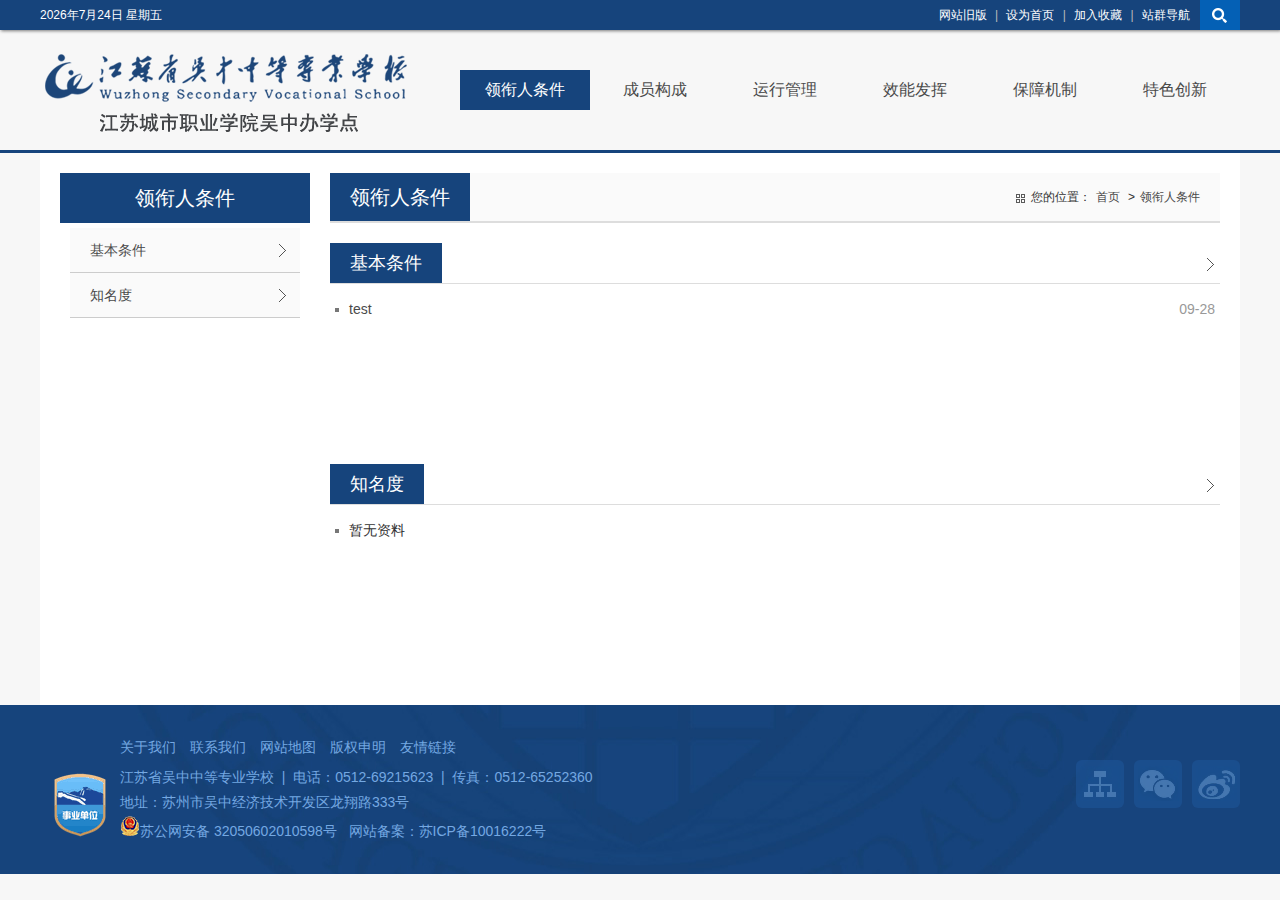
==== commit 2472f99b: "20201213 改首页" ====
--- a/index.html
+++ b/index.html
@@ -1,5 +1,6 @@
 <!DOCTYPE html>
 <html>
+
 <head>
     <meta http-equiv="Content-Type" content="text/html; charset=utf-8" />
     <meta name="application-name" content="江苏省吴中中等专业学校" />
@@ -7,30 +8,34 @@
     <meta name="renderer" content="webkit" />
     <meta name="format-detection" content="telephone=no, email=no">
     <meta name="HandheldFriendly" content="true" />
-    <meta name ="SiteName" content = "江苏省吴中中等专业学校" />
-<meta name ="SiteDomains" content = "http://www.wzzjzxx.com" />
-<meta name ="SiteIDCode" content = "" />
-<meta name ="ColumnName" content = "语言文字验收" />
-<meta name ="ColumnDescription" content = "" />
-<meta name ="ColumnKeywords" content = "" />
-<meta name ="ColumnType" content = "" />
-<meta name ="keywords" content = "" />
-<meta name ="description" content = "语言文字验收" />
-
-      
+    <meta name="SiteName" content="江苏省吴中中等专业学校" />
+    <meta name="SiteDomains" content="http://www.wzzjzxx.com" />
+    <meta name="SiteIDCode" content="" />
+    <meta name="ColumnName" content="语言文字验收" />
+    <meta name="ColumnDescription" content="" />
+    <meta name="ColumnKeywords" content="" />
+    <meta name="ColumnType" content="" />
+    <meta name="keywords" content="" />
+    <meta name="description" content="语言文字验收" />
+
+
     <title>语言文字验收_江苏省吴中中等专业学校</title>
-    
-    <link href="Content/main/Base/css/module.css?v=Bn0e4gD6ylX9yJ7b_E7naYj0SxVfN-u0Cs8W8mdYExU" rel="stylesheet" type="text/css" />
-    <link href="Content/main/Base/css/default.css?v=JmnhWvz7yPw6eDG-vLBa9Zmz4E0SvSkW66RuP5uIRNo" rel="stylesheet" type="text/css" />
-    
-    <link href="Content/main/ContentManage/css/page.css?v=DU53d1W_bnE4NkYu7M8FtYJzH6guZ7XSv1WGA3pEiI4" rel="stylesheet" />
+
+    <link href="Content/main/Base/css/module.css?v=Bn0e4gD6ylX9yJ7b_E7naYj0SxVfN-u0Cs8W8mdYExU" rel="stylesheet"
+        type="text/css" />
+    <link href="Content/main/Base/css/default.css?v=JmnhWvz7yPw6eDG-vLBa9Zmz4E0SvSkW66RuP5uIRNo" rel="stylesheet"
+        type="text/css" />
+
+    <link href="Content/main/ContentManage/css/page.css?v=DU53d1W_bnE4NkYu7M8FtYJzH6guZ7XSv1WGA3pEiI4"
+        rel="stylesheet" />
 
 
     <link href="Content/_Common/Base/css/power.css?v=jh9GN8yDcR2ZctU_i2ibjQt_d7QdoyDrxgQF4IkW8Cs" rel="stylesheet" />
     <link href="free_Web/free_Web.css?v=X1ENhrj820IV9f-NGtJh3vP1leM0uRRZhmxr3A0S-78" rel="stylesheet" />
     <script src="Content/_Common/Assets/Scripts/jquery.js?v=KWtgbNmKp3W3gPv79dNWw83dRdpUjELKJO5av4Cq3LY"></script>
-    <script src="Content/_Common/Assets/Scripts/jquery.cookie.js?v=Hn2WhBK0Tt0Jxw79J8xEUygpggN6Cwgn1KUkIYEkfIw"></script>
-    
+    <script src="Content/_Common/Assets/Scripts/jquery.cookie.js?v=Hn2WhBK0Tt0Jxw79J8xEUygpggN6Cwgn1KUkIYEkfIw">
+    </script>
+
     <script src="Content/_Common/Base/js/webCommon.js?v=4sUxqpgZt8iCkmHN6m6XKvT-2MSsdg_pQC_goiDwL6s"></script>
     <script src="Content/_Common/Base/js/layer/layer.js?v=8zF7E8cX1YwLnh8G8qeoliooTbEeII8h1VfU7ThkJrk"></script>
     <script src="Content/_Common/Base/js/jquery.SuperSlide.js?v=4QzTl4QGx6fpBcTG4y-MYbqUEmTtBvYbv790GKm280k"></script>
@@ -40,611 +45,519 @@
 
 
 </head>
+
 <body>
-    
-<div class="wrap">
-    <input name="__RequestVerificationToken" type="hidden" value="MsgolPOSPt6d_irmGlouhmEebhQhqpN2v5gRk3mXUAu9uJgMgdeG0icnJk42ouPx_fgkW_BNuQq5kY5q8CxJof76t4jc6dlm4NzboWMpPTE1" />
-
-
-
-
-<div class="topBar">
-    <div class="siteWidth clearfix">
-        
-
-
-<div class="s-form">
-    <div class="input-box">
-        <input type="text" class="from-control" id="inputkeyword" placeholder="请输入关键词" spellcheck="false">
-    </div>
-    <div class="btn-box">
-        <a class="searchBtn" href="javascript:gSearch()">搜索</a>
-    </div>
-</div>
-
-<script>
-    document.getElementById("inputkeyword").onkeydown = function (e) {
-        e = e || window.event;
-        if (e.keyCode == 13) {
-            gSearch();
-        }
-    };
-
-    function gSearch() {
-        var keyword = document.getElementById('inputkeyword').value;
-        if (keyword == '' || keyword == "请输入关键词") {
-            alert("请输入关键词");
-        } else {
-            window.location = 'http://www.wzzjzxx.com/s?sid=1&wd=' +
-                encodeURIComponent(keyword);
-        }
-    }
-</script>
-        <script>
-            $(".s-form").hover(function(){$(this).animate({width: '200px'}, 200);},function(){$(this).animate({width: '40px'}, 200);});
-        </script>
-        <span class="links">
-            <a class="setHome" href="http://www.wzzjzxx.com:8100">网站旧版</a> | <a class="setHome" onClick="SetHome(this,'http://www.wzzjzxx.com')">设为首页</a> | <a class="fav" href="javascript:AddFavorite('http://www.wzzjzxx.com','江苏省吴中中等专业学校')">加入收藏</a> |
-
-
-
-<dl class="site" id="siteLast">
-    <dt>站群导航</dt>
-    <dd>
-                <table class="up">
-                    <tr>
-                        <td class="tdlab">
-                            <div>工作机构</div>
-                        </td>
-                        <td>
-                            <ul>
-                                    <li><a href="http://www.wzzjzxx.com">学校主站</a></li>
-                                    <li><a href="http://www.wzzjzxx.com/wzkfdxa">吴中开放大学</a></li>
-                                    <li><a href="http://www.wzzjzxx.com/xzcs">行政处室</a></li>
-                                    <li><a href="http://www.wzzjzxx.com/xxxb">学校系部</a></li>
-                                    <li><a href="http://www.wzzjzxx.com/jpkce">精品课程</a></li>
-                                    <li><a href="http://www.wzzjzxx.com/msgzss">名师工作室</a></li>
-                            </ul>
-                        </td>
-                    </tr>
-                </table>
-        <i></i>
-    </dd>
-</dl>
-<script>hover($("#siteLast"),"on"); //显示站群导航 </script>
-
-        </span>
-        <script src="Content/_Common/Base/js/show_date.js?type=1"></script>
-    </div>
-</div>
-<!-- header S -->
-<header id="header">
-    <div class="siteWidth">
-        <h1 class="logo" title="江苏省吴中中等专业学校">
-            <a href="http://www.wzzjzxx.com"><img src="upload/main/site/logo/image/95a154bc699a4fa7a11ac15166a5f236.png" /></a>
-        </h1>
-		<div class="sylogan">
-              <ul style="position: relative; width: 300px; height: 37px;">
-                <li class="li2" style="position: absolute; width: 300px; left: 0px; top: 0px; display: list-item;"></li>
-                <li class="li1" style="position: absolute; width: 300px; left: 0px; top: 0px; display: none;"></li>
-                <li class="li3" style="position: absolute; width: 300px; left: 0px; top: 0px; display: none;"></li>
-              </ul>
+
+    <div class="wrap">
+        <input name="__RequestVerificationToken" type="hidden"
+            value="MsgolPOSPt6d_irmGlouhmEebhQhqpN2v5gRk3mXUAu9uJgMgdeG0icnJk42ouPx_fgkW_BNuQq5kY5q8CxJof76t4jc6dlm4NzboWMpPTE1" />
+
+
+
+
+        <div class="topBar">
+            <div class="siteWidth clearfix">
+
+
+
+                <div class="s-form">
+                    <div class="input-box">
+                        <input type="text" class="from-control" id="inputkeyword" placeholder="请输入关键词"
+                            spellcheck="false">
+                    </div>
+                    <div class="btn-box">
+                        <a class="searchBtn" href="javascript:gSearch()">搜索</a>
+                    </div>
+                </div>
+
+                <script>
+                    document.getElementById("inputkeyword").onkeydown = function (e) {
+                        e = e || window.event;
+                        if (e.keyCode == 13) {
+                            gSearch();
+                        }
+                    };
+
+                    function gSearch() {
+                        var keyword = document.getElementById('inputkeyword').value;
+                        if (keyword == '' || keyword == "请输入关键词") {
+                            alert("请输入关键词");
+                        } else {
+                            window.location = 'http://www.wzzjzxx.com/s?sid=1&wd=' +
+                                encodeURIComponent(keyword);
+                        }
+                    }
+                </script>
+                <script>
+                    $(".s-form").hover(function () {
+                        $(this).animate({
+                            width: '200px'
+                        }, 200);
+                    }, function () {
+                        $(this).animate({
+                            width: '40px'
+                        }, 200);
+                    });
+                </script>
+                <span class="links">
+                    <a class="setHome" href="http://www.wzzjzxx.com:8100">网站旧版</a> | <a class="setHome"
+                        onClick="SetHome(this,'http://www.wzzjzxx.com')">设为首页</a> | <a class="fav"
+                        href="javascript:AddFavorite('http://www.wzzjzxx.com','江苏省吴中中等专业学校')">加入收藏</a> |
+
+
+
+                    <dl class="site" id="siteLast">
+                        <dt>站群导航</dt>
+                        <dd>
+                            <table class="up">
+                                <tr>
+                                    <td class="tdlab">
+                                        <div>工作机构</div>
+                                    </td>
+                                    <td>
+                                        <ul>
+                                            <li><a href="http://www.wzzjzxx.com">学校主站</a></li>
+                                            <li><a href="http://www.wzzjzxx.com/wzkfdxa">吴中开放大学</a></li>
+                                            <li><a href="http://www.wzzjzxx.com/xzcs">行政处室</a></li>
+                                            <li><a href="http://www.wzzjzxx.com/xxxb">学校系部</a></li>
+                                            <li><a href="http://www.wzzjzxx.com/jpkce">精品课程</a></li>
+                                            <li><a href="http://www.wzzjzxx.com/msgzss">名师工作室</a></li>
+                                        </ul>
+                                    </td>
+                                </tr>
+                            </table>
+                            <i></i>
+                        </dd>
+                    </dl>
+                    <script>
+                        hover($("#siteLast"), "on"); //显示站群导航 
+                    </script>
+
+                </span>
+                <script src="Content/_Common/Base/js/show_date.js?type=1"></script>
             </div>
-		 <script>$('.sylogan').slide({mainCell:'ul',effect:'fold',autoPlay:1,interTime:4000});</script>
-        <div class="nav">
-            
-
-
-<ul id="mainNav" class="mainNav">
-    <li class="li1 first1" id="li-home">
-        <h3 class="h1">
-                <a class="a1" href='index.html'>领衔人条件</a>
-        </h3>
-    </li>
-
-        <li class="li1 hasUl1" id="li-xxgk">
-            <h3 class="h1">
-                <a class="a1" href="/xxgk">学校概况</a></h3>
-              <ul class="ul1">
-                    
-
-
-
-    <li class="li2 first2">
-        <h3 class="h2"><a class="a2" href="/xxgk/xxjj">学校简介</a></h3>
-    </li>
-    <li class="li2">
-        <h3 class="h2"><a class="a2" href="/xxgk/xjld">校级领导</a></h3>
-    </li>
-    <li class="li2">
-        <h3 class="h2"><a class="a2" href="/xxgk/jgsz">机构设置</a></h3>
-    </li>
-    <li class="li2">
-        <h3 class="h2"><a class="a2" href="/xxgk/xshg">校史回顾</a></h3>
-    </li>
-    <li class="li2">
-        <h3 class="h2"><a class="a2" href="/xxgk/xyfm">校园风貌</a></h3>
-    </li>
-    <li class="li2">
-        <h3 class="h2"><a class="a2" href="/xxgk/yxsf" target="_blank">一训三风</a></h3>
-    </li>
-    <li class="li2 last2 hasUl2">
-        <h3 class="h2"><a class="a2" href="/xxgk/mingsfc">名师风采</a></h3>
-    </li>
-
-                </ul>  
-        </li>
-        <li class="li1 hasUl1" id="li-djgz">
-            <h3 class="h1">
-                <a class="a1" href="/djgz" target="_blank">党建工作</a></h3>
-              <ul class="ul1">
-                    
-
-
-
-    <li class="li2 first2">
-        <h3 class="h2"><a class="a2" href="/djgz/gzzd" target="_blank">规章制度</a></h3>
-    </li>
-    <li class="li2">
-        <h3 class="h2"><a class="a2" href="/djgz/zzjg" target="_blank">组织架构</a></h3>
-    </li>
-    <li class="li2">
-        <h3 class="h2"><a class="a2" href="/djgz/xcxx" target="_blank">宣传学习</a></h3>
-    </li>
-    <li class="li2">
-        <h3 class="h2"><a class="a2" href="/djgz/hdkz" target="_blank">活动开展</a></h3>
-    </li>
-    <li class="li2">
-        <h3 class="h2"><a class="a2" href="/djgz/zbhd" target="_blank">支部活动</a></h3>
-    </li>
-    <li class="li2 last2">
-        <h3 class="h2"><a class="a2" href="/djgz/zthd" target="_blank">专题活动</a></h3>
-    </li>
-
-                </ul>  
-        </li>
-        <li class="li1 hasUl1" id="li-cslj">
-            <h3 class="h1">
-                <a class="a1" href="/cslj">处室链接</a></h3>
-              <ul class="ul1">
-                    
-
-
-
-    <li class="li2 first2">
-        <h3 class="h2"><a class="a2" href="http://www.wzzjzxx.com/xzcs/xzbgs" target="_blank">校长办公室</a></h3>
-    </li>
-    <li class="li2">
-        <h3 class="h2"><a class="a2" href="http://www.wzzjzxx.com/xzcs/gonghui" target="_blank">工会、妇联</a></h3>
-    </li>
-    <li class="li2">
-        <h3 class="h2"><a class="a2" href="http://www.wzzjzxx.com/xzcs/xueshenggzc" target="_blank">学生工作处</a></h3>
-    </li>
-    <li class="li2">
-        <h3 class="h2"><a class="a2" href="http://www.wzzjzxx.com/xzcs/jiaowuchu" target="_blank">教务处</a></h3>
-    </li>
-    <li class="li2">
-        <h3 class="h2"><a class="a2" href="http://www.wzzjzxx.com/xzcs/kychu" target="_blank">科研处</a></h3>
-    </li>
-    <li class="li2">
-        <h3 class="h2"><a class="a2" href="http://www.wzzjzxx.com/xzcs/fzchu" target="_blank">发展处</a></h3>
-    </li>
-    <li class="li2">
-        <h3 class="h2"><a class="a2" href="http://www.wzzjzxx.com/xzcs/gqt" target="_blank">共青团</a></h3>
-    </li>
-    <li class="li2">
-        <h3 class="h2"><a class="a2" href="http://www.wzzjzxx.com/xzcs/aqbwc" target="_blank">安全保卫处</a></h3>
-    </li>
-    <li class="li2">
-        <h3 class="h2"><a class="a2" href="http://www.wzzjzxx.com/xzcs/cyjyzdbgs" target="_blank">创业就业指导办公室</a></h3>
-    </li>
-    <li class="li2">
-        <h3 class="h2"><a class="a2" href="http://www.wzzjzxx.com/xzcs/xxglchu" target="_blank">信息管理处</a></h3>
-    </li>
-    <li class="li2">
-        <h3 class="h2"><a class="a2" href="http://www.wzzjzxx.com/xzcs/sxzbchu" target="_blank">实训装备处</a></h3>
-    </li>
-    <li class="li2">
-        <h3 class="h2"><a class="a2" href="http://www.wzzjzxx.com/xzcs/xcglbgs" target="_blank">西藏班管理办公室</a></h3>
-    </li>
-    <li class="li2">
-        <h3 class="h2"><a class="a2" href="http://www.wzzjzxx.com/xzcs/jxjychu" target="_blank">继续教育处</a></h3>
-    </li>
-    <li class="li2">
-        <h3 class="h2"><a class="a2" href="http://www.wzzjzxx.com/xzcs/cwchu" target="_blank">财务处</a></h3>
-    </li>
-    <li class="li2">
-        <h3 class="h2"><a class="a2" href="http://www.wzzjzxx.com/xzcs/zsbgs" target="_blank">招生办公室</a></h3>
-    </li>
-    <li class="li2">
-        <h3 class="h2"><a class="a2" href="http://www.wzzjzxx.com/xzcs/hqchu" target="_blank">后勤处</a></h3>
-    </li>
-    <li class="li2 last2">
-        <h3 class="h2"><a class="a2" href="http://www.wzzjzxx.com/xzcs/ddchu" target="_blank">督导处</a></h3>
-    </li>
-
-                </ul>  
-        </li>
-        <li class="li1 hasUl1" id="li-xblj">
-            <h3 class="h1">
-                <a class="a1" href="/xblj">系部链接</a></h3>
-              <ul class="ul1">
-                    
-
-
-
-    <li class="li2 first2">
-        <h3 class="h2"><a class="a2" href="http://www.wzzjzxx.com/xxxb/dqgcxx" target="_blank">电气工程系</a></h3>
-    </li>
-    <li class="li2">
-        <h3 class="h2"><a class="a2" href="http://www.wzzjzxx.com/xxxb/cjxi" target="_blank">财经系</a></h3>
-    </li>
-    <li class="li2">
-        <h3 class="h2"><a class="a2" href="http://www.wzzjzxx.com/xxxb/jmzzxi" target="_blank">精密制造系</a></h3>
-    </li>
-    <li class="li2">
-        <h3 class="h2"><a class="a2" href="http://www.wzzjzxx.com/xxxb/smxi" target="_blank">商贸系</a></h3>
-    </li>
-    <li class="li2">
-        <h3 class="h2"><a class="a2" href="http://www.wzzjzxx.com/xxxb/xxcmxi" target="_blank">信息传媒系</a></h3>
-    </li>
-    <li class="li2 last2">
-        <h3 class="h2"><a class="a2" href="http://www.wzzjzxx.com/xxxb/fdpybu" target="_blank">分段培养部</a></h3>
-    </li>
-
-                </ul>  
-        </li>
-        <li class="li1 hasUl1" id="li-zyzx">
-            <h3 class="h1">
-                <a class="a1" href="/zyzx">资源中心</a></h3>
-              <ul class="ul1">
-                    
-
-
-
-    <li class="li2 first2">
-        <h3 class="h2"><a class="a2" href="http://www.wzzjzxx.com:8081" target="_blank">教学资源</a></h3>
-    </li>
-    <li class="li2">
-        <h3 class="h2"><a class="a2" href="http://172.16.102.70" target="_blank">课堂实录</a></h3>
-    </li>
-    <li class="li2">
-        <h3 class="h2"><a class="a2" href="http://172.16.102.45/shijuan" target="_blank">试卷库</a></h3>
-    </li>
-    <li class="li2">
-        <h3 class="h2"><a class="a2" href="http://172.16.102.30/ebook/first.asp" target="_blank">电子图书</a></h3>
-    </li>
-    <li class="li2">
-        <h3 class="h2"><a class="a2" href="http://wanfangdata.com.cn/" target="_blank">万方数据</a></h3>
-    </li>
-    <li class="li2">
-        <h3 class="h2"><a class="a2" href="http://www.rdfybk.com/" target="_blank">人大报刊</a></h3>
-    </li>
-    <li class="li2">
-        <h3 class="h2"><a class="a2" href="http://exam.wzzjzxx.com:8081/" target="_blank">龙翔慕课</a></h3>
-    </li>
-    <li class="li2">
-        <h3 class="h2"><a class="a2" href="http://www.100vr.com/" target="_blank">虚拟仿真</a></h3>
-    </li>
-    <li class="li2">
-        <h3 class="h2"><a class="a2" href="http://exam.wzzjzxx.com:8080/n6" target="_blank">考试题库</a></h3>
-    </li>
-    <li class="li2">
-        <h3 class="h2"><a class="a2" href="http://teach.wzzjzxx.com:8100/" target="_blank">互动教学</a></h3>
-    </li>
-    <li class="li2">
-        <h3 class="h2"><a class="a2" href="/#" target="_blank">专业实训</a></h3>
-    </li>
-    <li class="li2 hasUl2">
-        <h3 class="h2"><a class="a2" href="/zyzx/jpkce" target="_blank">精品课程</a></h3>
-    </li>
-    <li class="li2 hasUl2">
-        <h3 class="h2"><a class="a2" href="/zyzx/msgzse" target="_blank">名师工作室</a></h3>
-    </li>
-    <li class="li2 last2">
-        <h3 class="h2"><a class="a2" href="http://58.211.186.219/user/login" target="_blank">龙翔云网盘</a></h3>
-    </li>
-
-                </ul>  
-        </li>
-        <li class="li1 last1 hasUl1 on1" id="li-yywzys2">
-            <h3 class="h1">
-                <a class="a1" href="/yywzys2">语言文字验收</a></h3>
-              <ul class="ul1">
-                    
-
-
-
-    <li class="li2 first2 hasUl2">
-        <h3 class="h2"><a class="a2" href="/yywzys2/zhongheguanli" target="_blank">综合管理</a></h3>
-    </li>
-    <li class="li2 hasUl2">
-        <h3 class="h2"><a class="a2" href="/yywzys2/jiaoshiyongyu" target="_blank">教师用语用字</a></h3>
-    </li>
-    <li class="li2 hasUl2">
-        <h3 class="h2"><a class="a2" href="/yywzys2/xsyyyz" target="_blank">学生用语用字</a></h3>
-    </li>
-    <li class="li2 last2 hasUl2">
-        <h3 class="h2"><a class="a2" href="/yywzys2/pthzthd" target="_blank">专题活动</a></h3>
-    </li>
-
-                </ul>  
-        </li>
-</ul>
-
-    <script type="text/javascript">
-        (function () {
-            var navST;
-            var navST1;
-            var name = 'mainNav';
-            var t = 200;
-            var type = 2;
-            var removeOn = 'False';
-            var effect = 'slideDown';
-            var appendItem = '#';
-            var li = "#" + name + " li";
-            var index = 0;
-
-            if (!$("#" + name + " .li1").hasClass("on1")) {
-                $("#" + name + " .li1").first().addClass("on1");
-            } //默认第一个加.on1类
-            index = $("#" + name + " .li1").index($("#" + name + " .on1"));
-
-            //鼠标离开导航后，回复默认.on1类位置
-            $("#" + name)
-                .hover(
-                    function () {
-                        if (navST1 != null) {
-                            clearTimeout(navST1);
+        </div>
+        <!-- header S -->
+        <header id="header">
+            <div class="siteWidth">
+                <h1 class="logo" title="江苏省吴中中等专业学校">
+                    <a href="http://www.wzzjzxx.com"><img
+                            src="upload/main/site/logo/image/95a154bc699a4fa7a11ac15166a5f236.png" /></a>
+                </h1>
+                <div class="sylogan">
+                    <ul style="position: relative; width: 300px; height: 37px;">
+                        <li class="li2"
+                            style="position: absolute; width: 300px; left: 0px; top: 0px; display: list-item;"></li>
+                        <li class="li1" style="position: absolute; width: 300px; left: 0px; top: 0px; display: none;">
+                        </li>
+                        <li class="li3" style="position: absolute; width: 300px; left: 0px; top: 0px; display: none;">
+                        </li>
+                    </ul>
+                </div>
+                <script>
+                    $('.sylogan').slide({
+                        mainCell: 'ul',
+                        effect: 'fold',
+                        autoPlay: 1,
+                        interTime: 4000
+                    });
+                </script>
+
+                <div class="nav">
+                    <ul id="mainNav" class="mainNav">
+                        <li class="li1 first1 on1" id="li-home">
+                            <h3 class="h1">
+                                <a class="a1" href='index.html'>领衔人条件</a>
+                            </h3>
+                            <ul class="ul1">
+                                <li class="li2 first2">
+                                    <h3 class="h2"><a class="a2" href="/xxgk/xxjj">基本条件</a></h3>
+                                </li>
+                                <li class="li2 first2">
+                                    <h3 class="h2"><a class="a2" href="/xxgk/xxjj">知名度</a></h3>
+                                </li>
+                            </ul>
+                        </li>
+
+                        <li class="li1 hasUl1" id="li-xxgk">
+                            <h3 class="h1">
+                                <a class="a1" href="/xxgk">成员构成</a>
+                            </h3>
+                            <ul class="ul1">
+                                <li class="li2 first2">
+                                    <h3 class="h2"><a class="a2" href="/xxgk/xxjj">数量结构</a></h3>
+                                </li>
+                                <li class="li2">
+                                    <h3 class="h2"><a class="a2" href="/xxgk/xjld">能力素养</a></h3>
+                                </li>
+                            </ul>
+                        </li>
+
+                        <li class="li1 hasUl1" id="li-djgz">
+                            <h3 class="h1">
+                                <a class="a1" href="/djgz" target="_blank">运行管理</a></h3>
+                            <ul class="ul1">
+                                <li class="li2 first2">
+                                    <h3 class="h2"><a class="a2" href="/djgz/gzzd" target="_blank">规划目标</a></h3>
+                                </li>
+                                <li class="li2">
+                                    <h3 class="h2"><a class="a2" href="/djgz/zzjg" target="_blank">制度建设</a></h3>
+                                </li>
+                                <li class="li2">
+                                    <h3 class="h2"><a class="a2" href="/djgz/xcxx" target="_blank">平台建设</a></h3>
+                                </li>
+                            </ul>
+                        </li>
+
+                        <li class="li1 hasUl1" id="li-cslj">
+                            <h3 class="h1">
+                                <a class="a1" href="/cslj">效能发挥</a></h3>
+                            <ul class="ul1">
+                                <li class="li2 first2">
+                                    <h3 class="h2"><a class="a2" href="http://www.wzzjzxx.com/xzcs/xzbgs"
+                                            target="_blank">专业与课程建设</a></h3>
+                                </li>
+                                <li class="li2">
+                                    <h3 class="h2"><a class="a2" href="http://www.wzzjzxx.com/xzcs/gonghui"
+                                            target="_blank">教学改革</a></h3>
+                                </li>
+                                <li class="li2">
+                                    <h3 class="h2"><a class="a2" href="http://www.wzzjzxx.com/xzcs/xueshenggzc"
+                                            target="_blank">资源建设</a></h3>
+                                </li>
+                                <li class="li2">
+                                    <h3 class="h2"><a class="a2" href="http://www.wzzjzxx.com/xzcs/jiaowuchu"
+                                            target="_blank">团队发展</a></h3>
+                                </li>
+                                <li class="li2">
+                                    <h3 class="h2"><a class="a2" href="http://www.wzzjzxx.com/xzcs/kychu"
+                                            target="_blank">社会服务</a></h3>
+                                </li>
+                            </ul>
+                        </li>
+
+                        <li class="li1 hasUl1" id="li-xblj">
+                            <h3 class="h1">
+                                <a class="a1" href="/xblj">保障机制</a></h3>
+                            <ul class="ul1">
+                                <li class="li2 first2">
+                                    <h3 class="h2"><a class="a2" href="http://www.wzzjzxx.com/xxxb/dqgcxx"
+                                            target="_blank">组织保障</a></h3>
+                                </li>
+                                <li class="li2">
+                                    <h3 class="h2"><a class="a2" href="http://www.wzzjzxx.com/xxxb/cjxi"
+                                            target="_blank">条件保障</a></h3>
+                                </li>
+                                <li class="li2">
+                                    <h3 class="h2"><a class="a2" href="http://www.wzzjzxx.com/xxxb/jmzzxi"
+                                            target="_blank">经费保障</a></h3>
+                                </li>
+                            </ul>
+                        </li>
+
+                        <li class="li1 last1 hasUl1" id="li-zyzx">
+                            <h3 class="h1">
+                                <a class="a1" href="/zyzx">特色创新</a></h3>
+                            <ul class="ul1">
+                                
+                            </ul>
+                        </li>
+
+                        <!-- <li class="li1 last1 hasUl1" id="li-yywzys2">
+                            <h3 class="h1">
+                                <a class="a1" href="/yywzys2">语言文字验收</a></h3>
+                            <ul class="ul1">
+                                <li class="li2 first2 hasUl2">
+                                    <h3 class="h2"><a class="a2" href="/yywzys2/zhongheguanli" target="_blank">综合管理</a>
+                                    </h3>
+                                </li>
+                                <li class="li2 hasUl2">
+                                    <h3 class="h2"><a class="a2" href="/yywzys2/jiaoshiyongyu"
+                                            target="_blank">教师用语用字</a></h3>
+                                </li>
+                                <li class="li2 hasUl2">
+                                    <h3 class="h2"><a class="a2" href="/yywzys2/xsyyyz" target="_blank">学生用语用字</a></h3>
+                                </li>
+                                <li class="li2 last2 hasUl2">
+                                    <h3 class="h2"><a class="a2" href="/yywzys2/pthzthd" target="_blank">专题活动</a></h3>
+                                </li>
+
+                            </ul>
+                        </li> -->
+                    </ul>
+
+                    <script type="text/javascript">
+                        (function () {
+                            var navST;
+                            var navST1;
+                            var name = 'mainNav';
+                            var t = 200;
+                            var type = 2;
+                            var removeOn = 'False';
+                            var effect = 'slideDown';
+                            var appendItem = '#';
+                            var li = "#" + name + " li";
+                            var index = 0;
+
+                            if (!$("#" + name + " .li1").hasClass("on1")) {
+                                $("#" + name + " .li1").first().addClass("on1");
+                            } //默认第一个加.on1类
+                            index = $("#" + name + " .li1").index($("#" + name + " .on1"));
+
+                            //鼠标离开导航后，回复默认.on1类位置
+                            $("#" + name)
+                                .hover(
+                                    function () {
+                                        if (navST1 != null) {
+                                            clearTimeout(navST1);
+                                        }
+                                    },
+                                    function () {
+                                        navST1 = setTimeout(function () {
+                                                $("#" + name + " .li1").removeClass("on1").eq(index).addClass(
+                                                    "on1");
+                                            },
+                                            500);
+                                    }
+                                );
+
+                            if (type == '1') {
+                                li = "#" + name + " .li1";
+                            }
+                            if (appendItem != '#') { //插入内容
+                                var appendHtml = $(appendItem).html();
+                                $(li).first().append(appendHtml);
+                                $(appendItem).remove();
+                            }
+
+                            if (type == '3') {
+                                $("#" + name + " .on1").find("ul").first().show();
+                            }
+
+                            $(li)
+                                .hover(function () {
+                                        var curItem = $(this);
+                                        var onNum = (curItem.attr("class").split(" "))[0].replace("li", "");
+                                        $(li).removeClass("on" + onNum);
+                                        curItem.addClass("on" + onNum);
+                                        navST = setTimeout(function () { //延时触发
+
+                                                if ($("ul:first", curItem).css("display") != "block") {
+                                                    $(li + " .ul" + onNum).hide();
+                                                    if (effect == 'fade') {
+                                                        $("ul:first", curItem).fadeIn(t);
+                                                    } else {
+                                                        $("ul:first", curItem).slideDown(t);
+                                                    }
+                                                };
+                                                navST = null;
+                                            },
+                                            t);
+                                    },
+                                    function () {
+                                        if (navST != null) {
+                                            clearTimeout(navST);
+                                        }
+                                        if (type == '1' || type == '2') {
+                                            if (effect == 'fade') {
+                                                $(this).find("ul").first().fadeOut(t);
+                                            } else {
+                                                $(this).find("ul").first().slideUp(t);
+                                            }
+                                        }
+                                        if (removeOn == 'True') {
+                                            $(this).removeClass("on1");
+                                        }
+                                    },
+                                    t); //end hover
+                        })()
+                    </script>
+
+                </div>
+            </div>
+        </header>
+
+
+
+        <!-- content S -->
+        <div id="content">
+            <div class="siteWidth">
+                <!-- side S -->
+                <aside class="side">
+
+
+
+
+
+                    <div id="sideMenu" class="sideBox">
+                        <div class="hd">
+                            <h3>领衔人条件</h3>
+                        </div>
+                        <div class="bd">
+                            <ul class="menuList">
+                                <li><a href="/yywzys2/zhongheguanli" target="_blank">基本条件</a></li>
+                                <li><a href="/yywzys2/jiaoshiyongyu" target="_blank">知名度</a></li>
+                            </ul>
+                        </div>
+                    </div>
+                    <script>
+                        if (jQuery("#sideMenu .bd li").size() === 0) {
+                            jQuery("#sideMenu").hide();
                         }
-                    },
-                    function () {
-                        navST1 = setTimeout(function () {
-                                $("#" + name + " .li1").removeClass("on1").eq(index).addClass("on1");
-                            },
-                            500);
-                    }
-                );
-
-            if (type == '1') {
-                li = "#" + name + " .li1";
-            }
-            if (appendItem != '#') { //插入内容
-                var appendHtml = $(appendItem).html();
-                $(li).first().append(appendHtml);
-                $(appendItem).remove();
-            }
-
-            if (type == '3') {
-                $("#" + name + " .on1").find("ul").first().show();
-            }
-
-            $(li)
-                .hover(function () {
-                        var curItem = $(this);
-                        var onNum = (curItem.attr("class").split(" "))[0].replace("li", "");
-                        $(li).removeClass("on" + onNum);
-                        curItem.addClass("on" + onNum);
-                        navST = setTimeout(function () { //延时触发
-
-                                if ($("ul:first", curItem).css("display") != "block") {
-                                    $(li + " .ul" + onNum).hide();
-                                    if (effect == 'fade') {
-                                        $("ul:first", curItem).fadeIn(t);
-                                    } else {
-                                        $("ul:first", curItem).slideDown(t);
-                                    }
-                                };
-                                navST = null;
-                            },
-                            t);
-                    },
-                    function () {
-                        if (navST != null) {
-                            clearTimeout(navST);
-                        }
-                        if (type == '1' || type == '2') {
-                            if (effect == 'fade') {
-                                $(this).find("ul").first().fadeOut(t);
-                            } else {
-                                $(this).find("ul").first().slideUp(t);
-                            }
-                        }
-                        if (removeOn == 'True') {
-                            $(this).removeClass("on1");
-                        }
-                    },
-                    t); //end hover
-        })()
-    </script>
-
-        </div>
-    </div>
-</header>
-
-
-
-<!-- content S -->
-<div id="content">
-    <div class="siteWidth">
-    <!-- side S -->
-    <aside class="side">
-        
-
-
-
-
-<div id="sideMenu" class="sideBox">
-    <div class="hd">
-        <h3>语言文字验收</h3>
-    </div>
-    <div class="bd">
-        <ul class="menuList">
-                <li><a href="/yywzys2/zhongheguanli" target="_blank">综合管理</a></li>
-                <li><a href="/yywzys2/jiaoshiyongyu" target="_blank">教师用语用字</a></li>
-                <li><a href="/yywzys2/xsyyyz" target="_blank">学生用语用字</a></li>
-                <li><a href="/yywzys2/pthzthd" target="_blank">专题活动</a></li>
-        </ul>
-    </div>
-</div>
-<script>
-    if (jQuery("#sideMenu .bd li").size() === 0) {
-        jQuery("#sideMenu").hide();
-    }
-</script>
-    <div id="datalist"></div>
-<input data-ajax="true" data-ajax-cacheMinutes="60" data-ajax-method="Post" data-ajax-mode="after" data-ajax-parameter="{&quot;node&quot;:{&quot;NodeId&quot;:2024,&quot;Mold&quot;:{&quot;MoldId&quot;:1,&quot;MoldName&quot;:&quot;文章&quot;},&quot;NodeName&quot;:&quot;语言文字验收&quot;,&quot;Identifier&quot;:&quot;yywzys2&quot;,&quot;NodeType&quot;:0,&quot;Archived&quot;:false,&quot;EnabledComment&quot;:false,&quot;ContentChangeless&quot;:false,&quot;ShowOnMenu&quot;:true,&quot;Left&quot;:847,&quot;Right&quot;:884,&quot;Depth&quot;:0,&quot;IsLeaf&quot;:false,&quot;Expanded&quot;:false}}" data-ajax-partial-view-name="侧栏-热点资讯" data-ajax-update="#datalist" data-ajax-url="/Ajax/AjaxPartial" data-ui-type="ajaxpartial" type="hidden"></input>
-    </aside>
-    <!-- side E -->
-    <!-- mainContent S -->
-    <div class="mainContent">
-        <div class="mainBox">
-            <div class="mHd">
-                <div class="path">
-
-<em>您的位置：</em><a href="/">首页</a>
-&gt;<a href="/yywzys2">语言文字验收</a></div>
-                <h3>语言文字验收</h3>
-            </div>
-            <div class="mBd">
-
-                <!-- 正文内容 S -->
-                <!-- 栏目循环 S -->
-                <div class="pageBoxLoop pageBoxLoop1">
-                        <div class="box">
-                            <div class="hd ">
-                                <a class="more" href="/yywzys2/zhongheguanli" target="_blank">更多&gt;&gt;</a>
-                                <h3><a href="/yywzys2/zhongheguanli" target="_blank">综合管理</a></h3>
-                            </div>
-                            <div class="bd">
-                                    <ul class="infoList">
-                                        
-
-
-
-
-<li class="first last">
-                <span class="date">09-28</span>
-        <a href="/yywzys2/zhongheguanli/a3jgjqcsdw/content_21824" target="_blank" title="标题：test
+                    </script>
+                    <div id="datalist"></div>
+                    <input data-ajax="true" data-ajax-cacheMinutes="60" data-ajax-method="Post" data-ajax-mode="after"
+                        data-ajax-parameter="{&quot;node&quot;:{&quot;NodeId&quot;:2024,&quot;Mold&quot;:{&quot;MoldId&quot;:1,&quot;MoldName&quot;:&quot;文章&quot;},&quot;NodeName&quot;:&quot;语言文字验收&quot;,&quot;Identifier&quot;:&quot;yywzys2&quot;,&quot;NodeType&quot;:0,&quot;Archived&quot;:false,&quot;EnabledComment&quot;:false,&quot;ContentChangeless&quot;:false,&quot;ShowOnMenu&quot;:true,&quot;Left&quot;:847,&quot;Right&quot;:884,&quot;Depth&quot;:0,&quot;IsLeaf&quot;:false,&quot;Expanded&quot;:false}}"
+                        data-ajax-partial-view-name="侧栏-热点资讯" data-ajax-update="#datalist"
+                        data-ajax-url="/Ajax/AjaxPartial" data-ui-type="ajaxpartial" type="hidden"></input>
+                </aside>
+                <!-- side E -->
+                <!-- mainContent S -->
+                <div class="mainContent">
+                    <div class="mainBox">
+                        <div class="mHd">
+                            <div class="path">
+
+                                <em>您的位置：</em><a href="/">首页</a>
+                                &gt;<a href="/yywzys2">领衔人条件</a></div>
+                            <h3>领衔人条件</h3>
+                        </div>
+                        <div class="mBd">
+
+                            <!-- 正文内容 S -->
+                            <!-- 栏目循环 S -->
+                            <div class="pageBoxLoop pageBoxLoop1">
+                                <div class="box">
+                                    <div class="hd ">
+                                        <a class="more" href="/yywzys2/zhongheguanli" target="_blank">更多&gt;&gt;</a>
+                                        <h3><a href="/yywzys2/zhongheguanli" target="_blank">基本条件</a></h3>
+                                    </div>
+                                    <div class="bd">
+                                        <ul class="infoList">
+                                            <li class="first last">
+                                                <span class="date">09-28</span>
+                                                <a href="/yywzys2/zhongheguanli/a3jgjqcsdw/content_21824"
+                                                    target="_blank" title="标题：test
 点击数：2
 发表时间：2020-09-28">
-        test
-    </a>
-</li>
-
-
-                                    </ul>
+                                                    test
+                                                </a>
+                                            </li>
+
+
+                                        </ul>
+                                    </div>
+                                </div>
+
+                                <div class="box">
+                                    <div class="hd ">
+                                        <a class="more" href="/yywzys2/jiaoshiyongyu" target="_blank">更多&gt;&gt;</a>
+                                        <h3><a href="/yywzys2/jiaoshiyongyu" target="_blank">知名度</a></h3>
+                                    </div>
+                                    <div class="bd">
+                                        <ul class="infoList">
+                                            <li class="noData">暂无资料</li>
+
+                                        </ul>
+                                    </div>
+                                </div>
+
                             </div>
+                            <!-- 栏目循环 E -->
+                            <!-- 正文内容 E -->
+
                         </div>
-                        <div class="box">
-                            <div class="hd ">
-                                <a class="more" href="/yywzys2/jiaoshiyongyu" target="_blank">更多&gt;&gt;</a>
-                                <h3><a href="/yywzys2/jiaoshiyongyu" target="_blank">教师用语用字</a></h3>
-                            </div>
-                            <div class="bd">
-                                    <ul class="infoList">
-                                        
-
-
-
-    <li class="noData">暂无资料</li>
-
-                                    </ul>
-                            </div>
-                        </div>
-                        <div class="box">
-                            <div class="hd ">
-                                <a class="more" href="/yywzys2/xsyyyz" target="_blank">更多&gt;&gt;</a>
-                                <h3><a href="/yywzys2/xsyyyz" target="_blank">学生用语用字</a></h3>
-                            </div>
-                            <div class="bd">
-                                    <ul class="infoList">
-                                        
-
-
-
-    <li class="noData">暂无资料</li>
-
-                                    </ul>
-                            </div>
-                        </div>
-                        <div class="box">
-                            <div class="hd ">
-                                <a class="more" href="/yywzys2/pthzthd" target="_blank">更多&gt;&gt;</a>
-                                <h3><a href="/yywzys2/pthzthd" target="_blank">专题活动</a></h3>
-                            </div>
-                            <div class="bd">
-                                    <ul class="infoList">
-                                        
-
-
-
-    <li class="noData">暂无资料</li>
-
-                                    </ul>
-                            </div>
-                        </div>
-
+                    </div>
                 </div>
-                <!-- 栏目循环 E -->
-                <!-- 正文内容 E -->
-
+                <!-- mainContent E -->
             </div>
         </div>
+        <!-- content E -->
+
+
+        <!-- footer S -->
+        <footer id="footer">
+            <div class="siteWidth">
+                <ul class="footerIcon">
+                    <li class="li1"><i></i><a href="http://weibo.com/powereasy" target="_blank">微博</a></li>
+
+                    <li class="li2"><i></i><a>微信</a></li><span class="wxqr"><img src="/Content/main/Base/img/weixin.jpg"
+                            title="" alt="" /></span>
+                    <li class="li3"><i></i><a href="/wzxg/wzdt">网站地图</a></li>
+
+                    <script type="text/javascript">
+                        $(".footerIcon li").hover(function () {
+                            $(this).addClass("on").find("i").animate({
+                                marginTop: '-48px'
+                            }, 200);
+                        }, function () {
+                            $(this).removeClass("on").find("i").animate({
+                                marginTop: '0'
+                            }, 200);
+                        });
+                        $(".wxqr").css({
+                            opacity: 0
+                        });
+                        $(".footerIcon .li2").hover(function () {
+                            $(".wxqr").animate({
+                                marginTop: '-15px',
+                                opacity: 1
+                            }, 200);
+                        }, function () {
+                            $(".wxqr").animate({
+                                marginTop: '0',
+                                opacity: 0
+                            }, 200);
+                        });
+                    </script>
+                </ul>
+
+                <ul class="links">
+
+
+
+                    <li class="li1 first ">
+                        <a class="tit" href="/wzxg/gywm" title="关于我们">关于我们</a>
+                    </li>
+                    <li class="li2 ">
+                        <a class="tit" href="/wzxg/lxwm" title="联系我们">联系我们</a>
+                    </li>
+                    <li class="li3 ">
+                        <a class="tit" href="/wzxg/wzdt" title="网站地图">网站地图</a>
+                    </li>
+                    <li class="li4 ">
+                        <a class="tit" href="/wzxg/bqsm" title="版权申明">版权申明</a>
+                    </li>
+                    <li class="li5 last ">
+                        <a class="tit" href="/wzxg/yqlj" title="友情链接">友情链接</a>
+                    </li>
+                </ul>
+                <div class="webs">
+                    <span id="_ideConac"><a
+                            href="http://bszs.conac.cn/sitename?method=show&id=2336F0595A51535BE053012819AC30C7"
+                            target="_blank"><img id="imgConac" vspace="0" hspace="0" border="0"
+                                src="Content/main/Base/img/blue.png" data-bd-imgshare-binded="1"></a></span>
+                    <script type="text/javascript">
+                        document.write(unescape(
+                            "%3Cspan id=′_ideConac′ %3E%3C/span%3E%3Cscript src=′http://dcs.conac.cn/js/11/181/1320/60397057/CA111811320603970570001.js′ type=′text/javascript′%3E%3C/script%3E"
+                            ));
+                    </script>
+                </div>
+                <div class="copyRight">
+                    <p>江苏省吴中中等专业学校&nbsp; |&nbsp; 电话：0512-69215623&nbsp; |&nbsp; 传真：0512-65252360</p>
+                    <p>地址：苏州市吴中经济技术开发区龙翔路333号</p>
+                    <p><a target="_blank"
+                            href="http://www.beian.gov.cn/portal/registerSystemInfo?recordcode=32050602010598"
+                            style="display:inline-block;text-decoration:none;height:20px;line-height:20px;"><img
+                                src="Content/main/Base/img/beian.png" style="float:left;" /></a><a target="_blank"
+                            href="http://www.beian.gov.cn/portal/registerSystemInfo?recordcode=32050602010598"
+                            style="display:inline-block;text-decoration:none;height:20px;line-height:20px;">苏公网安备
+                            32050602010598号</a>&nbsp; &nbsp;网站备案：苏ICP备10016222号</p>
+                </div>
+            </div>
+        </footer>
+        <!-- footer E -->
     </div>
-    <!-- mainContent E -->
-    </div>
-</div>
-<!-- content E -->
-
-
-<!-- footer S -->
-<footer id="footer">
-    <div class="siteWidth">
-        <ul class="footerIcon">
-            <li class="li1"><i></i><a href="http://weibo.com/powereasy" target="_blank">微博</a></li>
-            
-            <li class="li2"><i></i><a>微信</a></li><span class="wxqr"><img src="/Content/main/Base/img/weixin.jpg" title="" alt="" /></span>
-            <li class="li3"><i></i><a href="/wzxg/wzdt">网站地图</a></li>
-            
-            <script type="text/javascript">
-                $(".footerIcon li").hover(function(){$(this).addClass("on").find("i").animate({marginTop: '-48px'}, 200);},function(){$(this).removeClass("on").find("i").animate({marginTop: '0'}, 200);});
-                $(".wxqr").css({opacity:0});
-                $(".footerIcon .li2").hover(function(){$(".wxqr").animate({marginTop: '-15px',opacity:1}, 200);},function(){$(".wxqr").animate({marginTop: '0',opacity:0}, 200);});
-            </script>
-        </ul>
-       
-        <ul class="links">
-
-
-
-            <li class="li1 first ">
-                                <a class="tit" href="/wzxg/gywm" title="关于我们">关于我们</a>
-            </li>
-            <li class="li2 ">
-                                <a class="tit" href="/wzxg/lxwm" title="联系我们">联系我们</a>
-            </li>
-            <li class="li3 ">
-                                <a class="tit" href="/wzxg/wzdt" title="网站地图">网站地图</a>
-            </li>
-            <li class="li4 ">
-                                <a class="tit" href="/wzxg/bqsm" title="版权申明">版权申明</a>
-            </li>
-            <li class="li5 last ">
-                                <a class="tit" href="/wzxg/yqlj" title="友情链接">友情链接</a>
-            </li>
- </ul>
-		<div class="webs">
-        <span id="_ideConac"><a href="http://bszs.conac.cn/sitename?method=show&id=2336F0595A51535BE053012819AC30C7" target="_blank"><img id="imgConac" vspace="0" hspace="0" border="0" src="Content/main/Base/img/blue.png" data-bd-imgshare-binded="1"></a></span>
-		<script type="text/javascript">document.write(unescape("%3Cspan id=′_ideConac′ %3E%3C/span%3E%3Cscript src=′http://dcs.conac.cn/js/11/181/1320/60397057/CA111811320603970570001.js′ type=′text/javascript′%3E%3C/script%3E"));</script>
-			</div>
-		<div class="copyRight"><p>江苏省吴中中等专业学校&nbsp; |&nbsp; 电话：0512-69215623&nbsp; |&nbsp; 传真：0512-65252360</p><p>地址：苏州市吴中经济技术开发区龙翔路333号</p>
-        <p><a target="_blank" href="http://www.beian.gov.cn/portal/registerSystemInfo?recordcode=32050602010598" style="display:inline-block;text-decoration:none;height:20px;line-height:20px;"><img src="Content/main/Base/img/beian.png" style="float:left;"/></a><a target="_blank" href="http://www.beian.gov.cn/portal/registerSystemInfo?recordcode=32050602010598" style="display:inline-block;text-decoration:none;height:20px;line-height:20px;">苏公网安备 32050602010598号</a>&nbsp; &nbsp;网站备案：苏ICP备10016222号</p>
-        </div>
-    </div>
-</footer>
-<!-- footer E -->
-</div>
 
     <script src="content/_Common/Base/js/power.js?v=7_V1siA5mnO5-wBNs5INffMkfuxmkOfGdIqxI01SBTs"></script>
     <script src="Content/_Common/Assets/Scripts/jweixin.min.js?v=lay8pJtl0qkpsWuFazrOH88No027gScjRMDpA4tuwt4"></script>
@@ -654,8 +567,9 @@
     <script src="free_Web/free_Web_load.js?v=X-4NnHF7XFRSHPacpzKdP56kPBtDYb3U9Fk8CdACkKI"></script>
     <script src="free_Web/soundmanager2.js?v=iym7DRhdLtll4OhDkCZSu9_q8aoL3LNkxhZvnIdLsIM"></script>
 
-    
-    
+
+
 
 </body>
+
 </html>--- a/Content/main/Base/css/default.css
+++ b/Content/main/Base/css/default.css
@@ -101,7 +101,7 @@
 .mainNav a:hover{text-decoration: none}
 .mainNav{font-size: 16px;position: relative;zoom: 1;}
 .mainNav:after{content: ".";display: block;height: 0;clear: both;visibility: hidden;}
-.mainNav .li1{text-align: center; float: left;width: 110px; position: relative;}
+.mainNav .li1{text-align: center; float: left;width: 130px; position: relative;}
 .mainNav .a1{display: block;zoom: 1;}
 .mainNav .a1:hover{ text-decoration: none;}
 .mainNav .on1 .a1{background:#16447c;color: #fff;}
